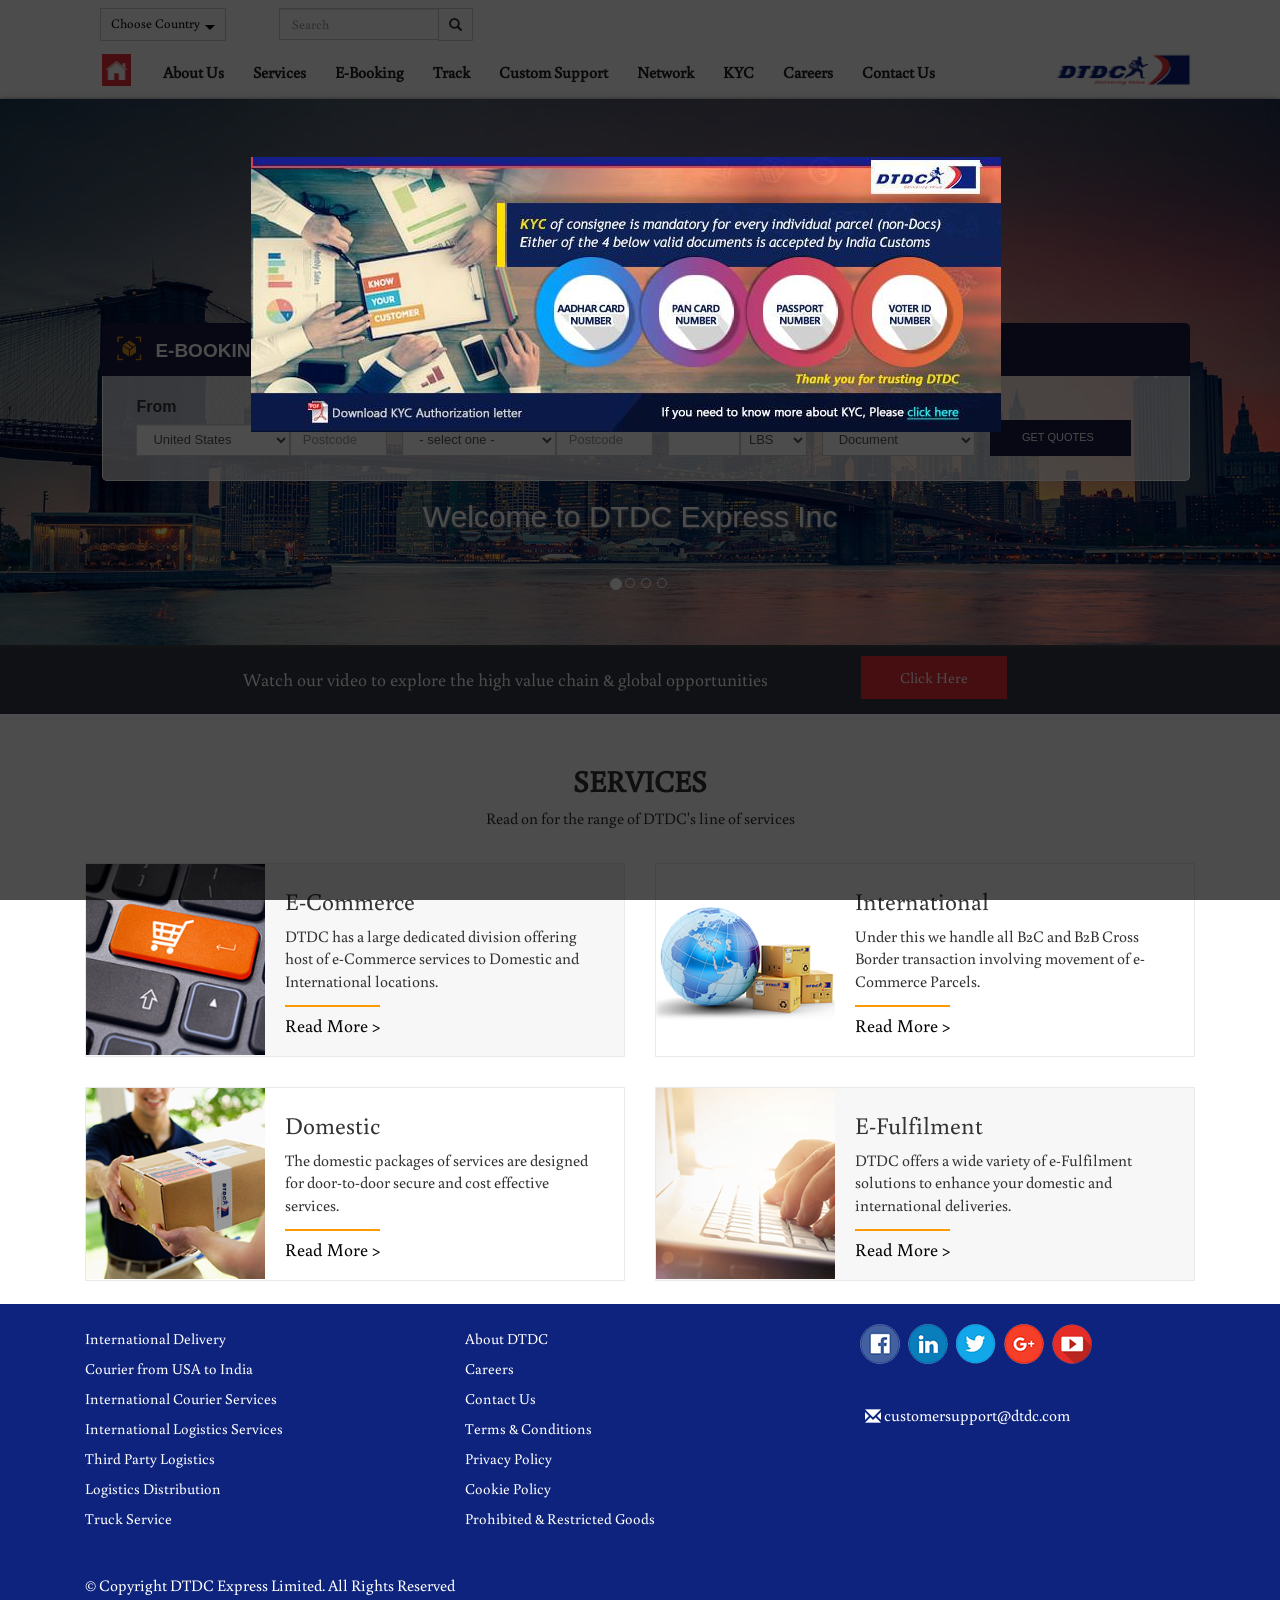
==== usa.dtdc.com/index.html @ 6eb1fd61 "New Update" ====
<!DOCTYPE html PUBLIC "-//W3C//DTD XHTML+RDFa 1.0//EN"
  "http://www.w3.org/MarkUp/DTD/xhtml-rdfa-1.dtd">
<html lang="en" dir="ltr"
  xmlns:content="http://purl.org/rss/1.0/modules/content/"
  xmlns:dc="http://purl.org/dc/terms/"
  xmlns:foaf="http://xmlns.com/foaf/0.1/"
  xmlns:og="http://ogp.me/ns#"
  xmlns:rdfs="http://www.w3.org/2000/01/rdf-schema#"
  xmlns:sioc="http://rdfs.org/sioc/ns#"
  xmlns:sioct="http://rdfs.org/sioc/types#"
  xmlns:skos="http://www.w3.org/2004/02/skos/core#"
  xmlns:xsd="http://www.w3.org/2001/XMLSchema#">

<!-- Mirrored from usa.dtdc.com/ by HTTrack Website Copier/3.x [XR&CO'2014], Fri, 05 Aug 2022 10:51:00 GMT -->
<!-- Added by HTTrack --><meta http-equiv="content-type" content="text/html;charset=utf-8" /><!-- /Added by HTTrack -->
<head profile="http://www.w3.org/1999/xhtml/vocab">
  <meta charset="utf-8">
  <meta name="viewport" content="width=device-width, initial-scale=1.0">
  <meta name="msvalidate.01" content="C4763968AB3D56D11F5A4DADD03E6157" />
  <meta http-equiv="Content-Type" content="text/html; charset=utf-8" />
<link rel="alternate" type="application/rss+xml" title="usa.dtdc.com RSS" href="rss.xml" />
<meta name="description" content="DTDC offers authentic and cost-effective international shipping &amp; courier services worldwide. Send your parcels, Courier from USA to India or any other location online." />
<meta name="keywords" content="international shipping, courier from usa to india, courier to Europe from us, Parcel to india from usa" />
<meta name="generator" content="Drupal 7 (https://www.drupal.org)" />
<link rel="canonical" href="index.html" />
<link rel="shortlink" href="index.html" />
<link rel="shortcut icon" href="sites/usa.dtdc.com/themes/usa_dtdc/favicon.ico" type="image/vnd.microsoft.icon" />
  <title>International Shipping, Delivery & Courier Services in USA - DTDC</title>
  <script id="Cookiebot" src="../consent.cookiebot.com/uc.js" data-cbid="f9e0221b-6e99-4a70-995e-6f3df2341104" type="text/javascript" data-blockingmode="auto"></script> 
  <link type="text/css" rel="stylesheet" href="sites/usa.dtdc.com/files/css/css_lQaZfjVpwP_oGNqdtWCSpJT1EMqXdMiU84ekLLxQnc4.css" media="all" />
<link type="text/css" rel="stylesheet" href="sites/usa.dtdc.com/files/css/css_vZ_wrMQ9Og-YPPxa1q4us3N7DsZMJa-14jShHgRoRNo.css" media="screen" />
<link type="text/css" rel="stylesheet" href="sites/usa.dtdc.com/files/css/css_G8-qBIcAzonkPTT9CuydwwFsZG0cvxkIyf9e8DHEpv0.css" media="all" />
<link type="text/css" rel="stylesheet" href="sites/usa.dtdc.com/files/css/css_yqC3WNzkgxRwKhbJNWxr7toQ0ozy46OkKoOjopEDlo8.css" media="all" />
<link type="text/css" rel="stylesheet" href="../netdna.bootstrapcdn.com/bootstrap/3.0.2/css/bootstrap.min.css" media="all" />
<link type="text/css" rel="stylesheet" href="sites/usa.dtdc.com/files/css/css_lCVLOsdkvt8PtsaUast0T7B0lgYk3AbgLto9nsoGg1E.css" media="all" />
  <!-- HTML5 element support for IE6-8 -->
  <!--[if lt IE 9]>
    <script src="//html5shiv.googlecode.com/svn/trunk/html5.js"></script>
  <![endif]-->
  <script>
  (function(i,s,o,g,r,a,m){i['GoogleAnalyticsObject']=r;i[r]=i[r]||function(){
	(i[r].q=i[r].q||[]).push(arguments)},i[r].l=1*new Date();a=s.createElement(o),
	m=s.getElementsByTagName(o)[0];a.async=1;a.src=g;m.parentNode.insertBefore(a,m)
	})(window,document,'script','../www.google-analytics.com/analytics.js','ga');
	ga('create', 'UA-77916991-1', 'auto');
	ga('send', 'pageview');
  </script>
  <script src="sites/usa.dtdc.com/files/js/js__RLT4dZVyHjWeb0BjcozDX9y9EHfZf6b8wS_bg87Zl8.js"></script>
<script src="sites/usa.dtdc.com/files/js/js_obFUyTbqtcoGQtszVI46l1_oD927PzlDtlr_ilpYBqE.js"></script>
<script src="../netdna.bootstrapcdn.com/bootstrap/3.0.2/js/bootstrap.min.js"></script>
<script src="sites/usa.dtdc.com/files/js/js_J_hRSUpGpeVFmgZqCHPa0g-Vkx9LGL3CkaPFIZwV_i8.js"></script>
<script src="sites/usa.dtdc.com/files/js/js_WhjT9uYzCAAGnRgJaISwsSfPsQbOFFCOx9m2fCRcUno.js"></script>
<script>jQuery.extend(Drupal.settings, {"basePath":"\/","pathPrefix":"","ajaxPageState":{"theme":"usa_dtdc","theme_token":"6puQhAoS1_hec-V_Bly9k3_M2LpfaK-4lPGLoHZm9YE","js":{"sites\/all\/themes\/bootstrap\/js\/bootstrap.js":1,"sites\/all\/modules\/contrib\/jquery_update\/replace\/jquery\/1.9\/jquery.min.js":1,"misc\/jquery-extend-3.4.0.js":1,"misc\/jquery-html-prefilter-3.5.0-backport.js":1,"misc\/jquery.once.js":1,"misc\/drupal.js":1,"sites\/all\/modules\/contrib\/views_slideshow\/js\/views_slideshow.js":1,"\/\/netdna.bootstrapcdn.com\/bootstrap\/3.0.2\/js\/bootstrap.min.js":1,"sites\/all\/libraries\/colorbox\/jquery.colorbox-min.js":1,"sites\/all\/modules\/contrib\/colorbox\/js\/colorbox.js":1,"sites\/all\/modules\/contrib\/colorbox\/styles\/stockholmsyndrome\/colorbox_style.js":1,"sites\/all\/modules\/contrib\/colorbox\/js\/colorbox_load.js":1,"sites\/all\/modules\/contrib\/devel\/devel_krumo_path.js":1,"sites\/usa.dtdc.com\/themes\/usa_dtdc\/js\/formValidation.min.js":1,"sites\/usa.dtdc.com\/themes\/usa_dtdc\/js\/bootstrapv.min.js":1,"sites\/usa.dtdc.com\/themes\/usa_dtdc\/js\/jquery.validate.js":1,"sites\/all\/modules\/contrib\/nivo_slider\/js\/nivo_slider.js":1,"sites\/all\/libraries\/nivo-slider\/jquery.nivo.slider.pack.js":1,"sites\/all\/libraries\/jquery.cycle\/jquery.cycle.all.js":1,"sites\/all\/modules\/contrib\/views_slideshow\/contrib\/views_slideshow_cycle\/js\/views_slideshow_cycle.js":1,"sites\/usa.dtdc.com\/themes\/usa_dtdc\/js\/script.js":1},"css":{"modules\/system\/system.base.css":1,"sites\/all\/modules\/contrib\/views_slideshow\/views_slideshow.css":1,"modules\/field\/theme\/field.css":1,"sites\/all\/modules\/contrib\/views\/css\/views.css":1,"sites\/all\/modules\/contrib\/ckeditor\/css\/ckeditor.css":1,"sites\/all\/modules\/contrib\/colorbox\/styles\/stockholmsyndrome\/colorbox_style.css":1,"sites\/all\/modules\/contrib\/ctools\/css\/ctools.css":1,"sites\/all\/libraries\/nivo-slider\/themes\/default\/default.css":1,"sites\/all\/libraries\/nivo-slider\/nivo-slider.css":1,"sites\/all\/modules\/contrib\/views_slideshow\/contrib\/views_slideshow_cycle\/views_slideshow_cycle.css":1,"\/\/netdna.bootstrapcdn.com\/bootstrap\/3.0.2\/css\/bootstrap.min.css":1,"sites\/all\/themes\/bootstrap\/css\/overrides.css":1,"sites\/usa.dtdc.com\/themes\/usa_dtdc\/css\/style.css":1,"sites\/usa.dtdc.com\/themes\/usa_dtdc\/css\/responsive.css":1,"sites\/usa.dtdc.com\/themes\/usa_dtdc\/css\/fonts.css":1,"sites\/usa.dtdc.com\/themes\/usa_dtdc\/css\/font-awesome.min.css":1,"sites\/usa.dtdc.com\/themes\/usa_dtdc\/css\/colorbox.css":1,"sites\/usa.dtdc.com\/themes\/usa_dtdc\/css\/ebooking.css":1}},"colorbox":{"opacity":"0.85","current":"{current} of {total}","previous":"\u00ab Prev","next":"Next \u00bb","close":"Close","maxWidth":"98%","maxHeight":"98%","fixed":true,"mobiledetect":true,"mobiledevicewidth":"480px"},"urlIsAjaxTrusted":{"\/":true,"\/product-services":true},"nivo_slider":{"effect":"fade","slices":15,"boxCols":8,"boxRows":4,"animSpeed":100,"pauseTime":5000,"startSlide":0,"directionNav":true,"controlNav":true,"controlNavThumbs":false,"pauseOnHover":true,"manualAdvance":false,"prevText":"Prev","nextText":"Next","randomStart":false},"viewsSlideshow":{"popup_slider-block":{"methods":{"goToSlide":["viewsSlideshowPager","viewsSlideshowSlideCounter","viewsSlideshowCycle"],"nextSlide":["viewsSlideshowPager","viewsSlideshowSlideCounter","viewsSlideshowCycle"],"pause":["viewsSlideshowControls","viewsSlideshowCycle"],"play":["viewsSlideshowControls","viewsSlideshowCycle"],"previousSlide":["viewsSlideshowPager","viewsSlideshowSlideCounter","viewsSlideshowCycle"],"transitionBegin":["viewsSlideshowPager","viewsSlideshowSlideCounter"],"transitionEnd":[]},"paused":0}},"viewsSlideshowCycle":{"#views_slideshow_cycle_main_popup_slider-block":{"num_divs":1,"id_prefix":"#views_slideshow_cycle_main_","div_prefix":"#views_slideshow_cycle_div_","vss_id":"popup_slider-block","effect":"fade","transition_advanced":0,"timeout":5000,"speed":700,"delay":0,"sync":1,"random":0,"pause":1,"pause_on_click":0,"action_advanced":0,"start_paused":null,"remember_slide":0,"remember_slide_days":1,"pause_in_middle":0,"pause_when_hidden":0,"pause_when_hidden_type":"full","amount_allowed_visible":"","nowrap":0,"fixed_height":1,"items_per_slide":1,"wait_for_image_load":1,"wait_for_image_load_timeout":3000,"cleartype":true,"cleartypenobg":false,"advanced_options":"{}"}},"bootstrap":{"anchorsFix":1,"anchorsSmoothScrolling":1,"popoverEnabled":1,"popoverOptions":{"animation":1,"html":0,"placement":"right","selector":"","trigger":"click","title":"","content":"","delay":0,"container":"body"},"tooltipEnabled":1,"tooltipOptions":{"animation":1,"html":0,"placement":"auto left","selector":"","trigger":"hover focus","delay":0,"container":"body"}}});</script>
   <script type="text/javascript">
  jQuery(document).ready(function() {
    jQuery('.track-event').click(function() {
      //alert('hi');
      ga('send', 'event', 'Booking', 'E-Booking');
    });
});
</script> 

<!-- Google Tag Manager -->
<script>(function(w,d,s,l,i){w[l]=w[l]||[];w[l].push({'gtm.start':
new Date().getTime(),event:'gtm.js'});var f=d.getElementsByTagName(s)[0],
j=d.createElement(s),dl=l!='dataLayer'?'&l='+l:'';j.async=true;j.src=
'../www.googletagmanager.com/gtm5445.html?id='+i+dl;f.parentNode.insertBefore(j,f);
})(window,document,'script','dataLayer','GTM-KQSDFZ');</script>
<!-- End Google Tag Manager -->
</head>
<body class="html front not-logged-in no-sidebars page-node" >
<!-- Google Tag Manager (noscript) -->
<noscript><iframesrc="https://www.googletagmanager.com/ns.html?id=GTM-KQSDFZ"
height="0" width="0" style="display:none;visibility:hidden"></iframe></noscript>
<!-- End Google Tag Manager (noscript) -->
  <div id="skip-link">
    <a href="#main-content" class="element-invisible element-focusable">Skip to main content</a>
  </div>
    <style type="text/css">
  
</style>
<!----------------------------------------Header block-------------------------------------------------------------->
<div class="dd-home">
	<header>
		<div class="container-fluid">
			<div class="row ">
	 		 <div class="container">
	 			 <div class="col-lg-12 col-md-12">
	 				 <div class="row">
						 <nav role="navigation" class="navbar navbar-default dd-nav pull-left">
			        <!-- Brand and toggle get grouped for better mobile display -->
			        <div class="navbar-header">
			            <button type="button" data-target="#navbarCollapse" data-toggle="collapse" class="navbar-toggle">
			                <span class="sr-only">Toggle navigation</span>
			                <span class="icon-bar"></span>
			                <span class="icon-bar"></span>
			                <span class="icon-bar"></span>
			            </button>
			        </div>
			        <!-- Collection of nav links, forms, and other content for toggling -->
			        <div id="navbarCollapse" class="collapse navbar-collapse">
					<div class="row top_row">
			            <div class="dropdown">
                    <button class="btn dropdown-toggle" type="button" data-toggle="dropdown"><span aria-hidden="true"></span> Choose Country <span class="caret"></span></button>
										<ul class="dropdown-menu">
						<li class="gl"><a href="http://www.dtdc.com/"><span class="glyphicon glyphicon-globe">&nbsp;</span>Global</a></li>
							<li class="in"><a href="http://dtdc.in/"><span>&nbsp;</span>India</a></li>
			                <li class="au"><a href="http://dtdcaustralia.com.au/"><span>&nbsp;</span>Australia</a></li>
			                <li class="bl"><a href="http://bangladesh.dtdc.com/"><span>&nbsp;</span>Bangladesh</a></li>
			                <li class="ca"><a href="http://canada.dtdc.com/"><span>&nbsp;</span>Canada</a></li>
			                <li class="ch"><a href="http://china.dtdc.com/"><span>&nbsp;</span>China</a></li>
<!-- <li class="de"><a href="http://de.dtdc.com/"><span>&nbsp;</span>Germany</a></li> -->
			                <li class="hk"><a href="http://hongkong.dtdc.com/"><span>&nbsp;</span>Hongkong</a></li> 
<li class="isrl"><a href="https://dtdc.co.il/"><span>&nbsp;</span>Israel</a></li>
			                <li class="kenya"><a href="http://kenya.dtdc.com/"><span>&nbsp;</span>Kenya</a></li>
                      <li class="malaysia"><a href="http://malaysia.dtdc.com/"><span>&nbsp;</span>Malaysia</a></li>
			                <li class="ne"><a href="http://nepal.dtdc.com/"><span>&nbsp;</span>Nepal</a></li>
                    <!-- <li class="oman"><a href="http://oman.dtdc.com/"><span>&nbsp;</span>Oman</a></li> -->
                      <!--  <li class="nz"><a href="http://nz.dtdc.com/"><span>&nbsp;</span>New Zealand</a></li>-->
                      <!-- <li class="pakistan"><a href="http://pakistan.dtdc.com/"><span>&nbsp;</span>Pakistan</a></li> -->
			                <li class="sg"><a href="http://singapore.dtdc.com/"><span>&nbsp;</span>Singapore</a></li>
			                <li class="sl"><a href="http://srilanka.dtdc.com/"><span>&nbsp;</span>Sri Lanka</a></li>
			                <li class="du"><a href="http://uae.dtdc.com/"><span>&nbsp;</span>United Arab Emirates</a></li>
			                <li class="uk"><a href="http://uk.dtdc.com/"><span>&nbsp;</span>United Kingdom</a></li>
			                <li class="us"><a href="index.html"><span>&nbsp;</span>United States</a></li>
			              </ul>
			            </div>
                    <form class="navbar-form navbar-left form-search content-search" action="https://usa.dtdc.com/" method="post" id="search-block-form" accept-charset="UTF-8"><div><div>
      <h2 class="element-invisible">Search form</h2>
    <div class="input-group"><input title="Enter the terms you wish to search for." placeholder="Search" class="form-control form-text" type="text" id="edit-search-block-form--2" name="search_block_form" value="" size="15" maxlength="128" /><span class="input-group-btn"><button type="submit" class="btn btn-default"><i class="icon glyphicon glyphicon-search" aria-hidden="true"></i></button></span></div><button class="element-invisible btn btn-primary form-submit" id="edit-submit" name="op" value="Search" type="submit">Search</button>
<input type="hidden" name="form_build_id" value="form-87e2VJvkR6YWo-tZdGRXzyfo-J-rQVsh_zn1jbxkxGw" />
<input type="hidden" name="form_id" value="search_block_form" />
</div>
</div></form>
			          </div>
								<!---menu block --------->

 									 										  <div class="region region-navigation">
    <section id="block-menu-block-1" class="block block-menu-block clearfix">

      
  <div class="menu-block-wrapper menu-block-1 menu-name-main-menu parent-mlid-0 menu-level-1">
  <ul class="menu nav"><li class="first leaf active menu-mlid-224 first dd-active-home active"><a href="index.html" class="active">Home</a></li>
<li class="leaf menu-mlid-377"><a href="about-us.html">About Us</a></li>
<li class="leaf menu-mlid-916"><a href="international-logistics-trucking-services.html">Services</a></li>
<li class="leaf menu-mlid-382"><a href="http://ebookingusa.dtdc.com/" class="track-event" target="_blank">E-Booking</a></li>
<li class="leaf menu-mlid-896"><a href="track.html">Track</a></li>
<li class="leaf menu-mlid-1121"><a href="custom-support-for-international-express-delivery.html">Custom Support</a></li>
<li class="leaf menu-mlid-435"><a href="business-network.html" target="_self">Network</a></li>
<li class="leaf menu-mlid-1161"><a href="http://www.dtdc.in/kyc/index.html?country=US" target="_blank">KYC</a></li>
<li class="leaf menu-mlid-891"><a href="careers.html">Careers</a></li>
<li class="last leaf menu-mlid-408"><a href="contact-us-for-international-courier-shipping-services.html">Contact Us</a></li>
</ul></div>

</section>   </div>
 									
 								 <!---menu block ---->
			        </div>
			    </nav>
					<a class="logo" href="index.html" title="Home"><img src="sites/usa.dtdc.com/themes/usa_dtdc/images/dtdc_logo.png" alt="International Shipping - DTDC"  class="img-responsive pull-right" /></a>
				</div>
			</div>
		</div>
	</div>
</div>
</header>
</div>

<!-- Header block -->
<div class="dd-home">
	<div class="container-fluid padd_zero">
		
		      <div class="region region-header">
    <section id="block-nivo-slider-nivo-slider" class="block block-nivo-slider clearfix">

      
    <div class="slider-wrapper theme-default">
    <div class="ribbon"></div>
    <div id="slider" class="nivoSlider">
      <img class="slide" id="slide-0" data-thumb="https://usa.dtdc.com/sites/usa.dtdc.com/files/styles/thumbnail/public/banner/usa.jpg?itok=1AjotQ11" data-transition="" typeof="foaf:Image" src="sites/usa.dtdc.com/files/styles/slider_/public/banner/usa6487.jpg?itok=mw09HAsl" width="1920" height="819" alt="" title="#htmlcaption-0" /><img class="slide" id="slide-1" data-thumb="https://usa.dtdc.com/sites/usa.dtdc.com/files/styles/thumbnail/public/banner/banner11.jpg?itok=_NXR4u2n" data-transition="" typeof="foaf:Image" src="sites/usa.dtdc.com/files/styles/slider_/public/banner/banner114d19.jpg?itok=UqFGL1AE" width="1920" height="819" alt="" title="#htmlcaption-1" /><img class="slide" id="slide-2" data-thumb="https://usa.dtdc.com/sites/usa.dtdc.com/files/styles/thumbnail/public/banner/banner22.jpg?itok=keDOcPHH" data-transition="" typeof="foaf:Image" src="sites/usa.dtdc.com/files/styles/slider_/public/banner/banner22790f.jpg?itok=2FbKiAgc" width="1920" height="819" alt="" title="#htmlcaption-2" /><img class="slide" id="slide-3" data-thumb="https://usa.dtdc.com/sites/usa.dtdc.com/files/styles/thumbnail/public/banner/banner33.jpg?itok=O4OIxDsf" data-transition="" typeof="foaf:Image" src="sites/usa.dtdc.com/files/styles/slider_/public/banner/banner33bd93.jpg?itok=ECZV6kye" width="1920" height="819" alt="" title="#htmlcaption-3" />    </div>
  </div>
      <div id="htmlcaption-0" class="nivo-html-caption"><div class="item active">
<div class="dt-banner">
<h3>Welcome to DTDC Express Inc</h3>
</div>
</div>
</div><div id="htmlcaption-1" class="nivo-html-caption"><div class="dt-banner2 item">
<div class="dt-banner">
<h3>Building Relations, Delivering Happiness</h3>
</div>
</div>
</div><div id="htmlcaption-2" class="nivo-html-caption"><div class="item">
<div class="dt-banner">
<h3>Technology Beyond... Boundaries</h3>
</div>
</div>
</div><div id="htmlcaption-3" class="nivo-html-caption"><div class="dt-banner4 item">
<div class="dt-banner">
<h3>Smart, Swift, Secure</h3>
</div>
</div>
</div>  
</section>   </div>
		       <div class="track1">
	      <div class="header-yellow">
	        <p>Track your shipment</p>
	      </div>
		  <form class="navbar-form navbar-left" action="https://usa.dtdc.com/" method="post" id="usa-tracking-form" accept-charset="UTF-8"><div><div class="radio"><div class="form-type-radios form-item-consigments form-item form-group">
  <div id="edit-consigments" class="form-radios"><div class="form-type-radio form-item-consigments form-item radio">
 <input type="radio" id="edit-consigments-0" name="consigments" value="0" checked="checked" class="form-radio" />  <label for="edit-consigments-0">Shipment Number </label>

</div>
<div class="form-type-radio form-item-consigments form-item radio">
 <input type="radio" id="edit-consigments-1" name="consigments" value="1" class="form-radio" />  <label for="edit-consigments-1">Reference Number </label>

</div>
</div>
</div>
</div><div class="form-group"><div class="form-type-textarea form-item-trackid form-item form-group">
  <label for="edit-trackid"> <span class="form-required" title="This field is required.">*</span></label>
 <div class="form-textarea-wrapper"><textarea placeholder="Upto 25 AWB, separated by comma" class="form-control form-textarea required" id="edit-trackid" name="trackid" cols="60" rows="5"></textarea></div>
</div>
</div><button class="btn btn-primary form-submit" id="edit-submit--2" name="op" value="Search" type="submit">Search</button>
<input type="hidden" name="form_build_id" value="form-UqU3eyArPZTwotPETLxw-KVU0J8B_W15lXTqcwMjPuY" />
<input type="hidden" name="form_id" value="usa_tracking_form" />
</div></form>      </div>
      <div class="track2">
	     <div class="header-blue"><p>E-booking</p></div>
		    <form class="navbar-form navbar-left" action="https://usa.dtdc.com/" method="post" id="zipcodeform" accept-charset="UTF-8"><div><div class="col-md-2 col-xs-8 pd-right countryselectM"><div class="form-type-select form-item-countrySelectBox form-item form-group">
  <label for="edit-countryselectbox">From </label>
 <select class="form-control form-select" id="edit-countryselectbox" name="countrySelectBox"><option value="AU">Australia</option><option value="CA">Canada</option><option value="IN">India</option><option value="SG">Singapore</option><option value="LK">Sri Lanka</option><option value="AE">United Arab Emirates</option><option value="GB">United Kingdom</option><option value="US" selected="selected">United States</option></select>
</div>
</div><div class="col-md-1 col-xs-4 pd-left postalcodem"><div class="form-type-textfield form-item-postalCode form-item form-group">
  <label for="edit-postalcode">&nbsp; </label>
 <input placeholder="Postcode" class="form-control form-text" type="text" id="edit-postalcode" name="postalCode" value="" size="60" maxlength="128" />
</div>
</div><div class="col-md-2 col-xs-8 pd-right countryselects"><div class="form-type-select form-item-countrySelectBox1 form-item form-group">
  <label for="edit-countryselectbox1">To </label>
 <select class="form-control form-select" id="edit-countryselectbox1" name="countrySelectBox1"><option value="0">- select one -</option><option value="AF">Afghanistan</option><option value="AX">Aland Islands</option><option value="AL">Albania</option><option value="DZ">Algeria</option><option value="AS">American Samoa</option><option value="AD">Andorra</option><option value="AO">Angola</option><option value="AI">Anguilla</option><option value="AQ">Antarctica</option><option value="AG">Antigua and Barbuda</option><option value="AR">Argentina</option><option value="AM">Armenia</option><option value="AW">Aruba</option><option value="AU">Australia</option><option value="AT">Austria</option><option value="AZ">Azerbaijan</option><option value="BS">Bahamas</option><option value="BH">Bahrain</option><option value="BD">Bangladesh</option><option value="BB">Barbados</option><option value="BY">Belarus</option><option value="BE">Belgium</option><option value="BZ">Belize</option><option value="BJ">Benin</option><option value="BM">Bermuda</option><option value="BT">Bhutan</option><option value="BO">Bolivia</option><option value="BA">Bosnia and Herzegovina</option><option value="BW">Botswana</option><option value="BV">Bouvet Island</option><option value="BR">Brazil</option><option value="IO">British Indian Ocean Territory</option><option value="VG">British Virgin Islands</option><option value="BN">Brunei</option><option value="BG">Bulgaria</option><option value="BF">Burkina Faso</option><option value="BI">Burundi</option><option value="KH">Cambodia</option><option value="CM">Cameroon</option><option value="CA">Canada</option><option value="CV">Cape Verde</option><option value="BQ">Caribbean Netherlands</option><option value="KY">Cayman Islands</option><option value="CF">Central African Republic</option><option value="TD">Chad</option><option value="CL">Chile</option><option value="CN">China</option><option value="CX">Christmas Island</option><option value="CC">Cocos (Keeling) Islands</option><option value="CO">Colombia</option><option value="KM">Comoros</option><option value="CG">Congo (Brazzaville)</option><option value="CD">Congo (Kinshasa)</option><option value="CK">Cook Islands</option><option value="CR">Costa Rica</option><option value="HR">Croatia</option><option value="CU">Cuba</option><option value="CW">Curaçao</option><option value="CY">Cyprus</option><option value="CZ">Czech Republic</option><option value="DK">Denmark</option><option value="DJ">Djibouti</option><option value="DM">Dominica</option><option value="DO">Dominican Republic</option><option value="EC">Ecuador</option><option value="EG">Egypt</option><option value="SV">El Salvador</option><option value="GQ">Equatorial Guinea</option><option value="ER">Eritrea</option><option value="EE">Estonia</option><option value="ET">Ethiopia</option><option value="FK">Falkland Islands</option><option value="FO">Faroe Islands</option><option value="FJ">Fiji</option><option value="FI">Finland</option><option value="FR">France</option><option value="GF">French Guiana</option><option value="PF">French Polynesia</option><option value="TF">French Southern Territories</option><option value="GA">Gabon</option><option value="GM">Gambia</option><option value="GE">Georgia</option><option value="DE">Germany</option><option value="GH">Ghana</option><option value="GI">Gibraltar</option><option value="GR">Greece</option><option value="GL">Greenland</option><option value="GD">Grenada</option><option value="GP">Guadeloupe</option><option value="GU">Guam</option><option value="GT">Guatemala</option><option value="GG">Guernsey</option><option value="GN">Guinea</option><option value="GW">Guinea-Bissau</option><option value="GY">Guyana</option><option value="HT">Haiti</option><option value="HM">Heard Island and McDonald Islands</option><option value="HN">Honduras</option><option value="HK">Hong Kong S.A.R., China</option><option value="HU">Hungary</option><option value="IS">Iceland</option><option value="IN">India</option><option value="ID">Indonesia</option><option value="IR">Iran</option><option value="IQ">Iraq</option><option value="IE">Ireland</option><option value="IM">Isle of Man</option><option value="IL">Israel</option><option value="IT">Italy</option><option value="CI">Ivory Coast</option><option value="JM">Jamaica</option><option value="JP">Japan</option><option value="JE">Jersey</option><option value="JO">Jordan</option><option value="KZ">Kazakhstan</option><option value="KE">Kenya</option><option value="KI">Kiribati</option><option value="KW">Kuwait</option><option value="KG">Kyrgyzstan</option><option value="LA">Laos</option><option value="LV">Latvia</option><option value="LB">Lebanon</option><option value="LS">Lesotho</option><option value="LR">Liberia</option><option value="LY">Libya</option><option value="LI">Liechtenstein</option><option value="LT">Lithuania</option><option value="LU">Luxembourg</option><option value="MO">Macao S.A.R., China</option><option value="MK">Macedonia</option><option value="MG">Madagascar</option><option value="MW">Malawi</option><option value="MY">Malaysia</option><option value="MV">Maldives</option><option value="ML">Mali</option><option value="MT">Malta</option><option value="MH">Marshall Islands</option><option value="MQ">Martinique</option><option value="MR">Mauritania</option><option value="MU">Mauritius</option><option value="YT">Mayotte</option><option value="MX">Mexico</option><option value="FM">Micronesia</option><option value="MD">Moldova</option><option value="MC">Monaco</option><option value="MN">Mongolia</option><option value="ME">Montenegro</option><option value="MS">Montserrat</option><option value="MA">Morocco</option><option value="MZ">Mozambique</option><option value="MM">Myanmar</option><option value="NA">Namibia</option><option value="NR">Nauru</option><option value="NP">Nepal</option><option value="NL">Netherlands</option><option value="AN">Netherlands Antilles</option><option value="NC">New Caledonia</option><option value="NZ">New Zealand</option><option value="NI">Nicaragua</option><option value="NE">Niger</option><option value="NG">Nigeria</option><option value="NU">Niue</option><option value="NF">Norfolk Island</option><option value="MP">Northern Mariana Islands</option><option value="KP">North Korea</option><option value="NO">Norway</option><option value="OM">Oman</option><option value="PK">Pakistan</option><option value="PW">Palau</option><option value="PS">Palestinian Territory</option><option value="PA">Panama</option><option value="PG">Papua New Guinea</option><option value="PY">Paraguay</option><option value="PE">Peru</option><option value="PH">Philippines</option><option value="PN">Pitcairn</option><option value="PL">Poland</option><option value="PT">Portugal</option><option value="PR">Puerto Rico</option><option value="QA">Qatar</option><option value="RE">Reunion</option><option value="RO">Romania</option><option value="RU">Russia</option><option value="RW">Rwanda</option><option value="BL">Saint Barthélemy</option><option value="SH">Saint Helena</option><option value="KN">Saint Kitts and Nevis</option><option value="LC">Saint Lucia</option><option value="MF">Saint Martin (French part)</option><option value="PM">Saint Pierre and Miquelon</option><option value="VC">Saint Vincent and the Grenadines</option><option value="WS">Samoa</option><option value="SM">San Marino</option><option value="ST">Sao Tome and Principe</option><option value="SA">Saudi Arabia</option><option value="SN">Senegal</option><option value="RS">Serbia</option><option value="SC">Seychelles</option><option value="SL">Sierra Leone</option><option value="SG">Singapore</option><option value="SX">Sint Maarten</option><option value="SK">Slovakia</option><option value="SI">Slovenia</option><option value="SB">Solomon Islands</option><option value="SO">Somalia</option><option value="ZA">South Africa</option><option value="GS">South Georgia and the South Sandwich Islands</option><option value="KR">South Korea</option><option value="SS">South Sudan</option><option value="ES">Spain</option><option value="LK">Sri Lanka</option><option value="SD">Sudan</option><option value="SR">Suriname</option><option value="SJ">Svalbard and Jan Mayen</option><option value="SZ">Swaziland</option><option value="SE">Sweden</option><option value="CH">Switzerland</option><option value="SY">Syria</option><option value="TW">Taiwan</option><option value="TJ">Tajikistan</option><option value="TZ">Tanzania</option><option value="TH">Thailand</option><option value="TL">Timor-Leste</option><option value="TG">Togo</option><option value="TK">Tokelau</option><option value="TO">Tonga</option><option value="TT">Trinidad and Tobago</option><option value="TN">Tunisia</option><option value="TR">Turkey</option><option value="TM">Turkmenistan</option><option value="TC">Turks and Caicos Islands</option><option value="TV">Tuvalu</option><option value="VI">U.S. Virgin Islands</option><option value="UG">Uganda</option><option value="UA">Ukraine</option><option value="AE">United Arab Emirates</option><option value="GB">United Kingdom</option><option value="US">United States</option><option value="UM">United States Minor Outlying Islands</option><option value="UY">Uruguay</option><option value="UZ">Uzbekistan</option><option value="VU">Vanuatu</option><option value="VA">Vatican</option><option value="VE">Venezuela</option><option value="VN">Vietnam</option><option value="WF">Wallis and Futuna</option><option value="EH">Western Sahara</option><option value="YE">Yemen</option><option value="ZM">Zambia</option><option value="ZW">Zimbabwe</option></select>
</div>
</div><div class="col-md-1 col-xs-4 pd-left postalcodes"><div class="form-type-textfield form-item-postalCode1 form-item form-group">
  <label for="edit-postalcode1">&nbsp; </label>
 <input placeholder="Postcode" class="form-control form-text" type="text" id="edit-postalcode1" name="postalCode1" value="" size="60" maxlength="128" />
</div>
</div><div class="col-md-1 col-xs-8 pd-right ebookingweight"><div class="form-type-textfield form-item-ebooking-weight form-item form-group">
  <label for="edit-ebooking-weight">Weight <span class="form-required" title="This field is required.">*</span></label>
 <input class="form-control form-text required" type="text" id="edit-ebooking-weight" name="ebooking_weight" value="" size="60" maxlength="128" />
</div>
</div><div class="col-md-1 col-xs-4 pd-left ebookingweightunit"><div class="form-type-select form-item-ebooking-weightunit form-item form-group">
  <label for="edit-ebooking-weightunit">&nbsp; </label>
 <select class="form-control form-select" id="edit-ebooking-weightunit" name="ebooking_weightunit"><option value="LBS">LBS</option></select>
</div>
</div><div class="col-md-2 col-xs-8 pd-right shiptyepcountry"><div class="form-type-select form-item-shipment-type-country form-item form-group">
  <label for="edit-shipment-type-country">Shipment Type </label>
 <select class="form-control form-select" id="edit-shipment-type-country" name="shipment_type_country"><option value="D">Document</option><option value="N">Non-document</option></select>
</div>
</div><div class="col-md-2 col-xs-12 getguotes"><button onclick="this.form.target=&quot;_blank&quot;;return true;" class="btn btn-default form-submit" id="edit-submit-button" name="op" value="GET QUOTES" type="submit">GET QUOTES</button>
</div><input type="hidden" name="form_build_id" value="form-G0ifiEyTm2p6_06s6DjhGR-1XM9WP1hu3t0VSeEa6r0" />
<input type="hidden" name="form_id" value="zipCodeForm" />
</div></form>	  </div>
    </div>

<!-- Avail offer block -->
<div class="container-fluid avail-offer clear">
<div class="row">
<div class="col-lg-8 col-md-8 col-sm-8 col-xs-12 marg_auto">
<div class="col-lg-9 col-md-9 col-sm-8 col-xs-12">
<p>Watch our video to explore the high value chain &amp; global opportunities</p>
<div class="clear"></div>
</div>
<div class="col-lg-3 col-md-3 col-sm-4 col-xs-12"><a class="avail-offer-button" href="international-logistics-trucking-services.html">Click Here</a>
<div class="clear"></div>
</div>
<div class="clear"></div>
</div>
<div class="clear"></div>
</div>
<div class="clear"></div>
</div>
<!-- Avail offer block -->
<!-- Display block of banner-->
<div class="container-fluid highlighted-fluid-div">
	<div class="row">
		 <div class="container">
	      </div>
	</div>
</div>	      
<!-- Display block of banner-->

<!-- Product services block -->
<div class="container-fluid">
	<div class="row">
		 <div class="container">
		 		<div class="view view-product-services view-id-product_services view-display-id-block_1 view-dom-id-ba61630fb4bede21ee268f362c1c9367">
            <div class="view-header">
      <div class="product-heading">
<h2><span>Services</span></h2>
<p class="tag text-center">Read on for the range of DTDC's line of services</p>
</div>
    </div>
  
  
  
      <div class="view-content">
      <div class="views-form"><form class="navbar-form navbar-left" action="https://usa.dtdc.com/product-services" method="post" id="views-form-product-services-block-1" accept-charset="UTF-8"><div><input type="hidden" name="form_build_id" value="form-k2JFrngMca0eNu1yEpkK8ohCB1GgwNG9y9Hpx9mgaiI" />
<input type="hidden" name="form_id" value="views_form_product_services_block_1" />
<div class="item-list">    <ul>          <li class="views-row-odd views-row-first">  
  <div class="views-field views-field-php">        <span class="field-content"> <div class="row">
        <div class="col-lg-12 col-md-12 col-sm-12 col-xs-12">
          <div class="gray-bg-e-commerce">
            <div class="col-lg-4 col-md-4 col-sm-4 col-xs-12"><img src=sites/usa.dtdc.com/files/ecommerce11_2.png /></div>
            <div class="col-lg-8 col-md-8 col-sm-8 col-xs-12 dd-cont">
              <h4 class="med-heading">E-Commerce</h4>
              <p class="dd-para">DTDC has a large dedicated division offering host of e-Commerce services to Domestic and International locations.</p>
              <a href="international-logistics-trucking-services.html#product_e-commerce " class="dd-read-more">Read More &gt </a> </div>
          </div>
        </div>
    </div>
 </span>  </div>  
  <div>        <span></span>  </div></li>
          <li class="views-row-even">  
  <div class="views-field views-field-php">        <span class="field-content"> <div class="row">
        <div class="col-lg-12 col-md-12 col-sm-12 col-xs-12">
          <div class="gray-bg-international">
            <div class="col-lg-4 col-md-4 col-sm-4 col-xs-12"><img src=sites/usa.dtdc.com/files/inter_national11_0.png /></div>
            <div class="col-lg-8 col-md-8 col-sm-8 col-xs-12 dd-cont">
              <h4 class="med-heading">International</h4>
              <p class="dd-para">Under this we handle all B2C and B2B Cross Border transaction involving movement of e-Commerce Parcels.</p>
              <a href="international-logistics-trucking-services.html#product_international " class="dd-read-more">Read More &gt </a> </div>
          </div>
        </div>
    </div>
 </span>  </div>  
  <div>        <span></span>  </div></li>
          <li class="views-row-odd">  
  <div class="views-field views-field-php">        <span class="field-content"> <div class="row">
        <div class="col-lg-12 col-md-12 col-sm-12 col-xs-12">
          <div class="gray-bg-domestic">
            <div class="col-lg-4 col-md-4 col-sm-4 col-xs-12"><img src=sites/usa.dtdc.com/files/ithumbnail11_0.png /></div>
            <div class="col-lg-8 col-md-8 col-sm-8 col-xs-12 dd-cont">
              <h4 class="med-heading">Domestic</h4>
              <p class="dd-para">The domestic packages of services are designed for door-to-door secure and cost effective services.</p>
              <a href="international-logistics-trucking-services.html#product_domestic " class="dd-read-more">Read More &gt </a> </div>
          </div>
        </div>
    </div>
 </span>  </div>  
  <div>        <span></span>  </div></li>
          <li class="views-row-even views-row-last">  
  <div class="views-field views-field-php">        <span class="field-content"> <div class="row">
        <div class="col-lg-12 col-md-12 col-sm-12 col-xs-12">
          <div class="gray-bg-e-fulfilment">
            <div class="col-lg-4 col-md-4 col-sm-4 col-xs-12"><img src=sites/usa.dtdc.com/files/efulfilment11_0.png /></div>
            <div class="col-lg-8 col-md-8 col-sm-8 col-xs-12 dd-cont">
              <h4 class="med-heading">E-Fulfilment</h4>
              <p class="dd-para">DTDC offers a wide variety of e-Fulfilment solutions to enhance your domestic and international deliveries.

</p>
              <a href="international-logistics-trucking-services.html#product_e-fulfilment " class="dd-read-more">Read More &gt </a> </div>
          </div>
        </div>
    </div>
 </span>  </div>  
  <div>        <span></span>  </div></li>
      </ul></div><div class="form-actions form-wrapper form-group" id="edit-actions--2"></div></div></form></div>    </div>
  
  
  
  
  
  
</div>		 	</div>
	</div>
</div>
<div class="clear"></div>
<!-- Product services block -->

<!-- Special offer block -->
<!-- -->
<!-- Special offer block -->

<!-- Delivery partner block -->
<!-- <div class="container-fluid dt-footer">
  <div class="container">
   <div class="views-row views-row-1 views-row-odd views-row-first views-row-last">
          <div class="views-field views-field-title"> <span class="field-content">
            <div class="col-lg-4 col-md-6 col-sm-6 col-xs-12">
              <h4>Delivery Partners</h4>
            </div>
            </span> </div>
          <div class="views-field views-field-field-delivery-image">
            <div class="field-content"> 
                <img typeof="foaf:Image" src="/sites/usa.dtdc.com/themes/usa_dtdc/images/fedex.png" width="110" alt="">&nbsp;&nbsp;&nbsp;
                <img typeof="foaf:Image" src="/sites/usa.dtdc.com/themes/usa_dtdc/images/logo_dhl.png" width="130" alt="">&nbsp;&nbsp;&nbsp;
                <img typeof="foaf:Image" src="/sites/usa.dtdc.com/themes/usa_dtdc/images/logo_UPS.png" height="60" alt="">&nbsp;&nbsp;&nbsp;
                <img typeof="foaf:Image" src="/sites/usa.dtdc.com/themes/usa_dtdc/images/logo_IATA.png" width="89" alt="">&nbsp;&nbsp;&nbsp;
                <img typeof="foaf:Image" src="/sites/usa.dtdc.com/themes/usa_dtdc/images/logo_deluxedeliveries.png" width="95" alt="">&nbsp;&nbsp;&nbsp;
                <img typeof="foaf:Image" src="/sites/usa.dtdc.com/themes/usa_dtdc/images/logo_YRCfreight.png" width="80" alt="">
            </div>
          </div>
        </div>
  </div>
</div>
<div class="clear"></div>
</div> -->
<!-- Delivery partner block -->

<!-- footer block -->
   <div class="region region-footer">
    <section id="block-block-21" class="block block-block clearfix">

      
  <!-- Start of LiveChat (www.livechatinc.com) code -->
<script type="text/javascript">
window.__lc = window.__lc || {};
window.__lc.license = 6927481;
(function() {
  var lc = document.createElement('script'); lc.type = 'text/javascript'; lc.async = true;
  lc.src = ('https:' == document.location.protocol ? 'https://' : 'http://') + 'cdn.livechatinc.com/tracking.js';
  var s = document.getElementsByTagName('script')[0]; s.parentNode.insertBefore(lc, s);
})();
</script>
<!-- End of LiveChat code -->
</section> <section id="block-block-2" class="block block-block clearfix">

      
  <div class="clearfix"></div>
<footer>
  <div class="container-fluid dt-footer-bottom">
    <div class="container">
      <div class="col-xs-12  footer-menu">
        <div class="col-sm-4 col-xs-12">
          <ul>
           <li><a href="custom-support-for-international-express-delivery.html">International Delivery</a></li>
            <li><a href="tracking/index.html">Courier from USA to India</a></li>
            <li><a href="custom-support-for-international-express-delivery.html">International Courier Services</a></li>
            <li><a href="international-logistics-trucking-services.html">International Logistics Services</a></li>
           <li><a href="about-us.html">Third Party Logistics</a></li>
           <li><a href="about-us.html">Logistics Distribution</a></li>
            <li><a href="about-us.html">Truck Service</a></li>
          </ul>
        </div>
        <div class="col-sm-4 col-xs-12">
        <ul class="ddt-foot-menu">
          <li><a href="about-us.html">About DTDC</a></li>
          <li><a href="careers.html">Careers</a></li>
          <li><a href="contact-us-for-international-courier-shipping-services.html">Contact Us</a></li>
          <li><a href="terms-conditions.html">Terms &amp; Conditions</a></li>
          <li><a href="privacy-policy.html">Privacy Policy</a></li>
          <li><a href="cookie-policy.html">Cookie Policy</a></li>
          <li><a href="prohibited-restricted-goods.html">Prohibited & Restricted Goods </a></li>
        </ul>
        </div>
        
        <div class="col-sm-4 col-xs-12">
            <div class="dt-foot-social col-xs-12">
                <a href="https://www.facebook.com/DTDC-Express-Inc-588919777931328/" target="_blank"><img src="sites/uae.dtdc.com/themes/uae_dtdc/images/facebook.png" alt="" title=""></a>
                <a href="https://www.linkedin.com/company/dtdc-courier-&amp;-cargo-pvt-ltd" target="_blank"><img src="sites/uae.dtdc.com/themes/uae_dtdc/images/linkedin.png" alt="" title=""> </a>
                <a href="https://twitter.com/DTDC_USA" target="_blank"><img src="sites/uae.dtdc.com/themes/uae_dtdc/images/twitter.png" alt="" title=""> </a>
                <a href="https://plus.google.com/104727912127336791002/posts" target="_blank"><img src="sites/uae.dtdc.com/themes/uae_dtdc/images/googleplus.png" alt="" title=""></a>
                <a href="https://www.youtube.com/user/dtdcindia" target="_blank"><img src="sites/uae.dtdc.com/themes/uae_dtdc/images/youtube.png" alt="" title=""></a>
            </div>
            <div class="col-xs-12"> <a class="dt-mail-foot" href="mailto:customersupport@dtdc.com"><i class="glyphicon glyphicon-envelope"></i> customersupport@dtdc.com</a> </div>
        </div>
      </div>
    </div>  
   
    <div class="container">
      <div class="col-xs-12"><p class="dt-copyright">© Copyright DTDC Express Limited. All Rights Reserved</p></div>
    </div>
    </div>
</footer>
</section>   </div>
	
<!-- footer block-->
 <script type="text/javascript">
 jQuery(document).ready(function() {
	if (jQuery('#popup-message').length > 0) {
	jQuery.colorbox({ href: '#popup-message', width:"61%", inline: true, scrolling: false, opacity:.8 });
 	}
 });
</script>
<!--- Start custom popup -->
 <div style="display: none;">
	<div id="popup-message">
    <div class="view view-popup-slider view-id-popup_slider view-display-id-block view-dom-id-1ffba4b6ef201f7657810e454883cfef">
        
  
  
      <div class="view-content">
      
  <div class="skin-default">
    
    <div id="views_slideshow_cycle_main_popup_slider-block" class="views_slideshow_cycle_main views_slideshow_main"><div id="views_slideshow_cycle_teaser_section_popup_slider-block" class="views-slideshow-cycle-main-frame views_slideshow_cycle_teaser_section">
  <div id="views_slideshow_cycle_div_popup_slider-block_0" class="views-slideshow-cycle-main-frame-row views_slideshow_cycle_slide views_slideshow_slide views-row-1 views-row-odd">
  <div class="views-slideshow-cycle-main-frame-row-item views-row views-row-0 views-row-odd views-row-first">
    
  <span class="views-field views-field-field-slider-image">        <span class="field-content"><img typeof="foaf:Image" src="sites/usa.dtdc.com/files/styles/popup_slider/public/KYC_Banner_KYC133c.jpg?itok=BKnCRs8P" width="750" height="275" alt="" /></span>  </span>  
  <div class="views-field views-field-field-ename-1">        <div class="field-content"><a href="https://ebookinguk.dtdc.com/" class="popup-slider-link" target="_blank">click here</a></div>  </div>  
  <div class="views-field views-field-field-fname-1">        <div class="field-content"><a href="themes/usa_dtdc/documents/DTDC_KYC_Authorization_Letter.html" class="bottom-left-link" target="_blank">Document Link</a></div>  </div></div>
</div>
</div>
</div>
      </div>
    </div>
  
  
  
  
  
  
</div>	</div>
</div> 

<script>
jQuery(document).ready(function($) {

 $('#zipcodeform')
        .formValidation({
            framework: 'bootstrap',
            icon: {
                valid: 'glyphicon glyphicon-ok',
                invalid: 'glyphicon glyphicon-remove',
                validating: 'glyphicon glyphicon-refresh'
            },
            fields: {
                postalCode: {
                    validators: {
                        zipCode: {
                            country: 'countrySelectBox',
                            message: 'The value is not valid %s postal code'
                        },
                        notEmpty: {
                            message: 'Origin postcode required.'
                       }
                    }
                },
                postalCode1: {
                    validators: {
                        zipCode: {
                            country: 'countrySelectBox1',
                            message: 'The value is not valid %s postal code'
                        },
                        notEmpty: {
                            message: 'Destination postcode required.'
                       }
                    }
                }
                //  ebooking_weight: {
                //     validators: {
                //         notEmpty: {
                //             message: 'Please enter the weight value'
                //        }
                //     }
                // },
                //  countrySelectBox1: {
                //     validators: {
                //         notEmpty: {
                //             message: 'Please enter the weight value'
                //        }
                //     }
                // }
            }
         
        });

        //Default condition
        $('#zipcodeform').formValidation('enableFieldValidators', 'postalCode', true);
        // Revalidate postal code when changing the country
       $('#edit-countryselectbox').on('change', function(e) {
        $('#edit-postalcode').val('');
         $('#edit-postalcode1').val('');
        $('#edit-ebooking-weight').val('');
        $('#edit-countryselectbox1').val('- select one -');
         $('#zipcodeform').formValidation('enableFieldValidators', 'postalCode', false);
        $('#zipcodeform').formValidation('enableFieldValidators', 'postalCode1', false);
        
          //$('#edit-postalcode').parent('div').find('.glyphicon-ok').hide();
        var item = jQuery('#edit-countryselectbox :selected').val();
        if(item == 'US' || item == 'CA' || item == 'AE' || item == 'GB' || item == 'SG') {
             var sentData = JSON.stringify({
                    Item : item,
                })
              $.ajax({
                type: 'POST',
                url: '/custom/ajax',
                dataType: 'json',
                data: sentData,
                success:function(response) {
                 var weight= response.weight;
                   //jQuery('#edit-ebooking-weightunit option').val(weight);
                 jQuery('#edit-ebooking-weightunit option').text(weight);
                  //jQuery('#edit-ebooking-weightunit').valu('href',response.examUrl);

                 //alert();
                  // Variable data contains the data you get from the action method
                  }
               });
        }
         $("#edit-postalcode").keydown(function (e) {
           var isEmpty= $('#edit-postalcode').val().length;

          //alert(isEmpty);
            if(isEmpty == '-1'){
              $('#zipcodeform').formValidation('enableFieldValidators', 'postalCode', false);
              //$('#edit-postalcode').parent('div').find('.glyphicon-ok').hide();
            }
            else {
              if(item == 'US' || item == 'BG' || item == 'BR' || item == 'CA' || item == 'CH' || item == 'CZ' || item == 'DE' || item == 'DK' || item == 'ES' || item == 'FR' || item =='GB' || item == 'IN' || item == 'IE' || item == 'IT' || item == 'MA' || item == 'PT' || item == 'RO' || item == 'RU' || item == 'SE' || item == 'SG' || item == 'SK' || item == 'AT' || item == 'DZ' || item == "AD" || item == 'AS' || item == 'AR' || item == 'AM' || item == "AU" || item == "AT" || item == "AZ" || item == "BH" || item == "BD" || item == "BY" || item == "BE" || item == "BA" || item == "BN" || item == "CN" || item == "CO" || item == "CU" || item == "CY" || item == "EC" || item == "EE" || item == "FO" || item == "FI" || item == "GF" || item == "GE" || item == "GR" || item == "GL" || item == "GP" || item == "GU" || item == "GG" || item == "HU" || item == "IS" || item == "ID" || item == "IR" || item == "IL" || item == "IT" || item == "JP" || item == "JE" || item == "KZ" || item == "KR" || item == "KW" || item == "KG" || item == "LV" || item == "LI" || item == "LT" || item == "LU" || item == "MK" || item == "MG" || item == "MY" || item == "MV" || item == "MT" || item == "MH" || item == "MQ" || item == "YT" || item == "MX" || item == "FM" || item == "MD" || item == "MC" || item == "MN" || item == "ME" || item == "MA" || item == "NP" || item == "NL" || item == "NC" || item == "NZ" || item == "MP" || item == "NO" || item == "PK" || item == "PW" || item == "PG" || item == "PH" || item == "PL" || item == "PT" || item == "PR" || item == "RE" || item == "SM" || item == "RS" || item == "SI" || item == "ZA" || item == "ES" || item == "SZ" || item == "TW" || item == "TJ" || item == "TH" || item == "TN" || item == "TR" || item == "UA" || item == "UZ" || item == "VG") {
              $('#zipcodeform').formValidation('enableFieldValidators', 'postalCode', true);
              $('#zipcodeform').formValidation('revalidateField', 'postalCode');
            }
              else {
                $('#zipcodeform').formValidation('enableFieldValidators', 'postalCode', false);
              }
            }
      });
 

   });


     $('#edit-countryselectbox1').on('change', function(e) {
      $('#edit-postalcode1').val('');
       var item = jQuery('#edit-countryselectbox1 :selected').val();
       $('#zipcodeform').formValidation('enableFieldValidators', 'postalCode1', false);
       $("#edit-postalcode1").keydown(function (e) {
      var isEmptys= $('#edit-postalcode1').val();
      if(isEmptys == '-1'){
     $('#zipcodeform').formValidation('enableFieldValidators', 'postalCode1', false);
      } 
      else {
         if(item == 'US' || item == 'BG' || item == 'BR' || item == 'CA' || item == 'CH' || item == 'CZ' || item == 'DE' || item == 'DK' || item == 'ES' || item == 'FR' || item =='GB' || item == 'IN' || item == 'IE' || item == 'IT' || item == 'MA' || item == 'PT' || item == 'RO' || item == 'RU' || item == 'SE' || item == 'SG' || item == 'SK' || item == 'AT' || item == 'DZ' || item == "AD" || item == 'AS' || item == 'AR' || item == 'AM' || item == "AU" || item == "AT" || item == "AZ" || item == "BH" || item == "BD" || item == "BY" || item == "BE" || item == "BA" || item == "BN" || item == "CN" || item == "CO" || item == "CU" || item == "CY" || item == "EC" || item == "EE" || item == "FO" || item == "FI" || item == "GF" || item == "GE" || item == "GR" || item == "GL" || item == "GP" || item == "GU" || item == "GG" || item == "HU" || item == "IS" || item == "ID" || item == "IR" || item == "IL" || item == "IT" || item == "JP" || item == "JE" || item == "KZ" || item == "KR" || item == "KW" || item == "KG" || item == "LV" || item == "LI" || item == "LT" || item == "LU" || item == "MK" || item == "MG" || item == "MY" || item == "MV" || item == "MT" || item == "MH" || item == "MQ" || item == "YT" || item == "MX" || item == "FM" || item == "MD" || item == "MC" || item == "MN" || item == "ME" || item == "MA" || item == "NP" || item == "NL" || item == "NC" || item == "NZ" || item == "MP" || item == "NO" || item == "PK" || item == "PW" || item == "PG" || item == "PH" || item == "PL" || item == "PT" || item == "PR" || item == "RE" || item == "SM" || item == "RS" || item == "SI" || item == "ZA" || item == "ES" || item == "SZ" || item == "TW" || item == "TJ" || item == "TH" || item == "TN" || item == "TR" || item == "UA" || item == "UZ" || item == "VG") {
        // $('#zipcodeform').formValidation('enableFieldValidators', 'postalCode', true);
        $('#zipcodeform').formValidation('enableFieldValidators', 'postalCode1', true);
        // $('#zipcodeform').formValidation('revalidateField', 'postalCode');
        $('#zipcodeform').formValidation('revalidateField', 'postalCode1');
      }else{
        // $('#zipcodeform').formValidation('enableFieldValidators', 'postalCode', false);
        $('#zipcodeform').formValidation('enableFieldValidators', 'postalCode1', false);
      }
      }

      });
    });

     $("#zipcodeform").validate({
         rules: {
              countrySelectBox1: {
                  selectcheck: true
              },
              ebooking_weight: {
                  weightcheck: true
              }
          }
      })
    jQuery.validator.addMethod('selectcheck', function (value, element) {
          return (value !== '0');
      }, " ");
    jQuery.validator.addMethod('weightcheck', function (value, element) {
          return (value !== '');
      }, " ");
  $('#edit-submit-button').on('click', function(e) {
     //alert('hiiii');
       var item = jQuery('#edit-countryselectbox :selected').val();
        if(item == 'US' || item == 'BG' || item == 'BR' || item == 'CA' || item == 'CH' || item == 'CZ' || item == 'DE' || item == 'DK' || item == 'ES' || item == 'FR' || item =='GB' || item == 'IN' || item == 'IE' || item == 'IT' || item == 'MA' || item == 'PT' || item == 'RO' || item == 'RU' || item == 'SE' || item == 'SG' || item == 'SK' || item == 'AT' || item == 'DZ' || item == "AD" || item == 'AS' || item == 'AR' || item == 'AM' || item == "AU" || item == "AT" || item == "AZ" || item == "BH" || item == "BD" || item == "BY" || item == "BE" || item == "BA" || item == "BN" || item == "CN" || item == "CO" || item == "CU" || item == "CY" || item == "EC" || item == "EE" || item == "FO" || item == "FI" || item == "GF" || item == "GE" || item == "GR" || item == "GL" || item == "GP" || item == "GU" || item == "GG" || item == "HU" || item == "IS" || item == "ID" || item == "IR" || item == "IL" || item == "IT" || item == "JP" || item == "JE" || item == "KZ" || item == "KR" || item == "KW" || item == "KG" || item == "LV" || item == "LI" || item == "LT" || item == "LU" || item == "MK" || item == "MG" || item == "MY" || item == "MV" || item == "MT" || item == "MH" || item == "MQ" || item == "YT" || item == "MX" || item == "FM" || item == "MD" || item == "MC" || item == "MN" || item == "ME" || item == "MA" || item == "NP" || item == "NL" || item == "NC" || item == "NZ" || item == "MP" || item == "NO" || item == "PK" || item == "PW" || item == "PG" || item == "PH" || item == "PL" || item == "PT" || item == "PR" || item == "RE" || item == "SM" || item == "RS" || item == "SI" || item == "ZA" || item == "ES" || item == "SZ" || item == "TW" || item == "TJ" || item == "TH" || item == "TN" || item == "TR" || item == "UA" || item == "UZ" || item == "VG") {
            $('#zipcodeform').formValidation('enableFieldValidators', 'postalCode', true);
            $('#zipcodeform').formValidation('revalidateField', 'postalCode');
        }
        else {
          $('#zipcodeform').formValidation('enableFieldValidators', 'postalCode', false);
        }
    
        var itemse = jQuery('#edit-countryselectbox1 :selected').val();
        if(itemse == '0'){
         // alert('joo');
         $("#zipcodeform").valid();
        } else {
           //alert('joo12');
           if(itemse == 'US' || itemse == 'BG' || itemse == 'BR' || itemse == 'CA' || itemse == 'CH' || itemse == 'CZ' || itemse == 'DE' || itemse == 'DK' || itemse == 'ES' || itemse == 'FR' || itemse =='GB' || itemse == 'IN' || itemse == 'IE' || itemse == 'IT' || itemse == 'MA' || itemse == 'PT' || itemse == 'RO' || itemse == 'RU' || itemse == 'SE' || itemse == 'SG' || itemse == 'SK' || itemse == 'AT' || itemse == 'DZ' || itemse == 'AD' || itemse == "AS" || itemse == 'AR' || itemse == "AM" || itemse == "AU" || itemse == "AT" || itemse == "AZ" || itemse == 'BH' || itemse == "BD" || itemse == "BY" || itemse == "BE" || itemse == "BA" || itemse == "BN" || itemse == "CN" || itemse == "CO" || itemse == "CU" || itemse == "CY" || itemse == "EC" || itemse == "EE" || itemse == "FO" || itemse == "FI" || itemse == "GF" || itemse == "GE" || itemse == "GR" || itemse == "GL" || itemse == "GP" || itemse == "GU" || itemse == "GG" || itemse == "HU" || itemse == "IS" || itemse == "ID" || itemse == "IR" || itemse == "IL" || itemse == "IT" || itemse == "JP" || itemse == "JE" || itemse == "KZ" || itemse == "KR" || itemse == "KW" || itemse == "KG" || itemse == "LV" || itemse == "LI" || itemse == "LT" || itemse == "LU" || itemse == "MK" || itemse == "MG" || itemse == "MY" || itemse == "MV" || itemse == "MT" || itemse == "MH" || itemse == "MQ" || itemse == "YT" || itemse == "MX" || itemse == "FM" || itemse == "MD" || itemse == "MC" || itemse == "MN" || itemse == "ME" || itemse == "MA" || itemse == "NP" || itemse == "NL" || itemse == "NC" || itemse == "NZ" || itemse == "MP" || itemse == "NO" || itemse == "PK" || itemse == "PW" || itemse == "PG" || itemse == "PH" || itemse == "PL" || itemse == "RU" || itemse == "PR" || itemse == "RE" || itemse == "SM" || itemse == "RS" || itemse == "SI" || itemse == "ZA" || itemse == "ES" || itemse == "SZ" || itemse == "TW" || itemse == "TJ" || itemse == "TH" || itemse == "TN" || itemse == "TR" || itemse == "UA" || itemse == "UZ" || itemse == "VG") {
              $('#zipcodeform').formValidation('enableFieldValidators', 'postalCode1', true);
              $('#zipcodeform').formValidation('revalidateField', 'postalCode1');
           }  
           else{
              $('#zipcodeform').formValidation('enableFieldValidators', 'postalCode1', false);
           }
        }
        var itemweight = jQuery('#edit-ebooking-weight').val();
        if(itemweight == '') {
           $("#zipcodeform").valid();
        } 
      // $('#zipcodeform').formValidation('revalidateField', 'ebooking_weight');
       $('#zipcodeform').formValidation('revalidateField', 'postalCode1');   
         setTimeout(function() {
    //alert("HI");
  $('#edit-submit-button').removeAttr("disabled"); 
  $(".getguotes #edit-submit-button").removeClass("disabled");
}, 1000);

   });
    $("#edit-ebooking-weight").keydown(function (e) {
        // Allow: backspace, delete, tab, escape, enter and .
        if ($.inArray(e.keyCode, [46, 8, 9, 27, 13, 110, 190]) !== -1 ||
             // Allow: Ctrl+A, Command+A
            (e.keyCode === 65 && (e.ctrlKey === true || e.metaKey === true)) || 
             // Allow: home, end, left, right, down, up
            (e.keyCode >= 35 && e.keyCode <= 40)) {
                 // let it happen, don't do anything
                 return;
        }
        // Ensure that it is a number and stop the keypress
        if ((e.shiftKey || (e.keyCode < 48 || e.keyCode > 57)) && (e.keyCode < 96 || e.keyCode > 105)) {
            e.preventDefault();
        }
});

 });
</script>
<style type="text/css">
	     #zipcodeform .error{
            border-color: red !important;
        }
</style>  <script src="sites/usa.dtdc.com/files/js/js_B2uv6dkjoYobfQVyuXdchgrpnnx4oM0TkP_bDVf8Qrg.js"></script>
</body>

<!-- Mirrored from usa.dtdc.com/ by HTTrack Website Copier/3.x [XR&CO'2014], Fri, 05 Aug 2022 10:51:29 GMT -->
</html>
---- usa.dtdc.com/sites/usa.dtdc.com/files/css/css_lQaZfjVpwP_oGNqdtWCSpJT1EMqXdMiU84ekLLxQnc4.css ----
#autocomplete{border:1px solid;overflow:hidden;position:absolute;z-index:100;}#autocomplete ul{list-style:none;list-style-image:none;margin:0;padding:0;}#autocomplete li{background:#fff;color:#000;cursor:default;white-space:pre;zoom:1;}html.js input.form-autocomplete{background-image:url(../../../../misc/throbber-inactive.png);background-position:100% center;background-repeat:no-repeat;}html.js input.throbbing{background-image:url(../../../../misc/throbber-active.gif);background-position:100% center;}html.js fieldset.collapsed{border-bottom-width:0;border-left-width:0;border-right-width:0;height:1em;}html.js fieldset.collapsed .fieldset-wrapper{display:none;}fieldset.collapsible{position:relative;}fieldset.collapsible .fieldset-legend{display:block;}.form-textarea-wrapper textarea{display:block;margin:0;width:100%;-moz-box-sizing:border-box;-webkit-box-sizing:border-box;box-sizing:border-box;}.resizable-textarea .grippie{background:#eee url(../../../../misc/grippie.png) no-repeat center 2px;border:1px solid #ddd;border-top-width:0;cursor:s-resize;height:9px;overflow:hidden;}body.drag{cursor:move;}.draggable a.tabledrag-handle{cursor:move;float:left;height:1.7em;margin-left:-1em;overflow:hidden;text-decoration:none;}a.tabledrag-handle:hover{text-decoration:none;}a.tabledrag-handle .handle{background:url(../../../../misc/draggable.png) no-repeat 6px 9px;height:13px;margin:-0.4em 0.5em;padding:0.42em 0.5em;width:13px;}a.tabledrag-handle-hover .handle{background-position:6px -11px;}div.indentation{float:left;height:1.7em;margin:-0.4em 0.2em -0.4em -0.4em;padding:0.42em 0 0.42em 0.6em;width:20px;}div.tree-child{background:url(../../../../misc/tree.png) no-repeat 11px center;}div.tree-child-last{background:url(../../../../misc/tree-bottom.png) no-repeat 11px center;}div.tree-child-horizontal{background:url(../../../../misc/tree.png) no-repeat -11px center;}.tabledrag-toggle-weight-wrapper{text-align:right;}table.sticky-header{background-color:#fff;margin-top:0;}.progress .bar{background-color:#fff;border:1px solid;}.progress .filled{background-color:#000;height:1.5em;width:5px;}.progress .percentage{float:right;}.ajax-progress{display:inline-block;}.ajax-progress .throbber{background:transparent url(../../../../misc/throbber-active.gif) no-repeat 0px center;float:left;height:15px;margin:2px;width:15px;}.ajax-progress .message{padding-left:20px;}tr .ajax-progress .throbber{margin:0 2px;}.ajax-progress-bar{width:16em;}.container-inline div,.container-inline label{display:inline;}.container-inline .fieldset-wrapper{display:block;}.nowrap{white-space:nowrap;}html.js .js-hide{display:none;}.element-hidden{display:none;}.element-invisible{position:absolute !important;clip:rect(1px 1px 1px 1px);clip:rect(1px,1px,1px,1px);overflow:hidden;height:1px;}.element-invisible.element-focusable:active,.element-invisible.element-focusable:focus{position:static !important;clip:auto;overflow:visible;height:auto;}.clearfix:after{content:".";display:block;height:0;clear:both;visibility:hidden;}* html .clearfix{height:1%;}*:first-child + html .clearfix{min-height:1%;}
---- usa.dtdc.com/sites/usa.dtdc.com/files/css/css_vZ_wrMQ9Og-YPPxa1q4us3N7DsZMJa-14jShHgRoRNo.css ----
#views-slideshow-form-wrapper .form-item.dependent-options{padding-left:5px;}#views-slideshow-form-wrapper .vs-dependent{padding-left:30px;}
---- usa.dtdc.com/sites/usa.dtdc.com/files/css/css_G8-qBIcAzonkPTT9CuydwwFsZG0cvxkIyf9e8DHEpv0.css ----
.field .field-label{font-weight:bold;}.field-label-inline .field-label,.field-label-inline .field-items{float:left;}form .field-multiple-table{margin:0;}form .field-multiple-table th.field-label{padding-left:0;}form .field-multiple-table td.field-multiple-drag{width:30px;padding-right:0;}form .field-multiple-table td.field-multiple-drag a.tabledrag-handle{padding-right:.5em;}form .field-add-more-submit{margin:.5em 0 0;}
.views-exposed-form .views-exposed-widget{float:left;padding:.5em 1em 0 0;}.views-exposed-form .views-exposed-widget .form-submit{margin-top:1.6em;}.views-exposed-form .form-item,.views-exposed-form .form-submit{margin-top:0;margin-bottom:0;}.views-exposed-form label{font-weight:bold;}.views-exposed-widgets{margin-bottom:.5em;}.views-align-left{text-align:left;}.views-align-right{text-align:right;}.views-align-center{text-align:center;}.views-view-grid tbody{border-top:none;}.view .progress-disabled{float:none;}
.rteindent1{margin-left:40px;}.rteindent2{margin-left:80px;}.rteindent3{margin-left:120px;}.rteindent4{margin-left:160px;}.rteleft{text-align:left;}.rteright{text-align:right;}.rtecenter{text-align:center;}.rtejustify{text-align:justify;}.ibimage_left{float:left;}.ibimage_right{float:right;}
---- usa.dtdc.com/sites/usa.dtdc.com/files/css/css_yqC3WNzkgxRwKhbJNWxr7toQ0ozy46OkKoOjopEDlo8.css ----
#colorbox,#cboxOverlay,#cboxWrapper{position:absolute;top:0;left:0;z-index:9999;overflow:hidden;}#cboxOverlay{position:fixed;width:100%;height:100%;}#cboxMiddleLeft,#cboxBottomLeft{clear:left;}#cboxContent{position:relative;}#cboxLoadedContent{overflow:auto;-webkit-overflow-scrolling:touch;}#cboxTitle{margin:0;}#cboxLoadingOverlay,#cboxLoadingGraphic{position:absolute;top:0;left:0;width:100%;height:100%;}#cboxPrevious,#cboxNext,#cboxClose,#cboxSlideshow{border:0;padding:0;margin:0;overflow:visible;width:auto;background:none;cursor:pointer;}#cboxPrevious:active,#cboxNext:active,#cboxClose:active,#cboxSlideshow:active{outline:0;}.cboxPhoto{float:left;margin:auto;border:0;display:block;max-width:none;}.cboxIframe{width:100%;height:100%;display:block;border:0;}#colorbox,#cboxContent,#cboxLoadedContent{-moz-box-sizing:content-box;-webkit-box-sizing:content-box;box-sizing:content-box;}#cboxOverlay{background:#000;}#colorbox{-moz-border-radius-bottomleft:9px;-moz-border-radius-bottomright:9px;-webkit-border-bottom-left-radius:9px;-webkit-border-bottom-right-radius:9px;border-bottom-left-radius:9px;border-bottom-right-radius:9px;outline:0;}#colorbox,#colorbox div{overflow:visible;}#cboxWrapper{-moz-border-radius-bottomleft:9px;-moz-border-radius-bottomright:9px;-webkit-border-bottom-left-radius:9px;-webkit-border-bottom-right-radius:9px;border-bottom-left-radius:9px;border-bottom-right-radius:9px;}#cboxTopLeft{width:0;height:0;}#cboxTopCenter{height:0;}#cboxTopRight{width:0;height:0;}#cboxBottomLeft{width:15px;height:10px;}#cboxBottomCenter{height:10px;}#cboxBottomRight{width:15px;height:10px;}#cboxMiddleLeft{width:0;}#cboxMiddleRight{width:0;}#cboxContent{background:#fff;overflow:hidden;margin-bottom:28px;}#cboxError{padding:50px;border:1px solid #ccc;}#cboxLoadedContent{}#cboxTitle{left:0;height:38px;color:#313131;padding:0 140px 0 15px;display:table-cell !important;vertical-align:middle;float:none !important;}#cboxCurrent{position:absolute;bottom:-26px;right:80px;color:#313131;border-left:1px solid #313131;padding:0 0 0 15px;}.cboxSlideshow_on #cboxSlideshow{display:none;}.cboxSlideshow_on #cboxSlideshow:hover{}.cboxSlideshow_off #cboxSlideshow{display:none;}.cboxSlideshow_off #cboxSlideshow:hover{}#cboxPrevious{position:absolute;bottom:-26px;right:45px;background:url(../../../all/modules/contrib/colorbox/styles/stockholmsyndrome/images/controls.png) no-repeat 0 -48px;width:21px;height:15px;text-indent:-9999px;}#cboxPrevious:hover{background-position:0 -111px;}#cboxNext{position:absolute;bottom:-26px;right:15px;background:url(../../../all/modules/contrib/colorbox/styles/stockholmsyndrome/images/controls.png) no-repeat 0 -29px;width:21px;height:15px;text-indent:-9999px;}#cboxNext:hover{background-position:0 -92px;}#cboxLoadingOverlay{background:#e6e6e6;}#cboxLoadingGraphic{background:url(../../../all/modules/contrib/colorbox/styles/stockholmsyndrome/images/loading_animation.gif) no-repeat center center;}#cboxClose{position:absolute;top:-10px;right:-10px;background:url(../../../all/modules/contrib/colorbox/styles/stockholmsyndrome/images/controls.png) no-repeat 0px 0px;width:25px;height:25px;text-indent:-9999px;opacity:0;}#cboxClose:hover{background-position:0 -63px;}
.ctools-locked{color:red;border:1px solid red;padding:1em;}.ctools-owns-lock{background:#ffffdd none repeat scroll 0 0;border:1px solid #f0c020;padding:1em;}a.ctools-ajaxing,input.ctools-ajaxing,button.ctools-ajaxing,select.ctools-ajaxing{padding-right:18px !important;background:url(../../../all/modules/contrib/ctools/images/status-active.gif) right center no-repeat;}div.ctools-ajaxing{float:left;width:18px;background:url(../../../all/modules/contrib/ctools/images/status-active.gif) center center no-repeat;}
.theme-default .nivoSlider{position:relative;background:#fff url(../../../all/libraries/nivo-slider/themes/default/loading.gif) no-repeat 50% 50%;margin-bottom:10px;-webkit-box-shadow:0px 1px 5px 0px #4a4a4a;-moz-box-shadow:0px 1px 5px 0px #4a4a4a;box-shadow:0px 1px 5px 0px #4a4a4a;}.theme-default .nivoSlider img{position:absolute;top:0px;left:0px;display:none;}.theme-default .nivoSlider a{border:0;display:block;}.theme-default .nivo-controlNav{text-align:center;padding:20px 0;}.theme-default .nivo-controlNav a{display:inline-block;width:22px;height:22px;background:url(../../../all/libraries/nivo-slider/themes/default/bullets.png) no-repeat;text-indent:-9999px;border:0;margin:0 2px;}.theme-default .nivo-controlNav a.active{background-position:0 -22px;}.theme-default .nivo-directionNav a{display:block;width:30px;height:30px;background:url(../../../all/libraries/nivo-slider/themes/default/arrows.png) no-repeat;text-indent:-9999px;border:0;opacity:0;-webkit-transition:all 200ms ease-in-out;-moz-transition:all 200ms ease-in-out;-o-transition:all 200ms ease-in-out;transition:all 200ms ease-in-out;}.theme-default:hover .nivo-directionNav a{opacity:1;}.theme-default a.nivo-nextNav{background-position:-30px 0;right:15px;}.theme-default a.nivo-prevNav{left:15px;}.theme-default .nivo-caption{font-family:Helvetica,Arial,sans-serif;}.theme-default .nivo-caption a{color:#fff;border-bottom:1px dotted #fff;}.theme-default .nivo-caption a:hover{color:#fff;}.theme-default .nivo-controlNav.nivo-thumbs-enabled{width:100%;}.theme-default .nivo-controlNav.nivo-thumbs-enabled a{width:auto;height:auto;background:none;margin-bottom:5px;}.theme-default .nivo-controlNav.nivo-thumbs-enabled img{display:block;width:120px;height:auto;}
.nivoSlider{position:relative;width:100%;height:auto;overflow:hidden;}.nivoSlider img{position:absolute;top:0px;left:0px;max-width:none;}.nivo-main-image{display:block !important;position:relative !important;width:100% !important;}.nivoSlider a.nivo-imageLink{position:absolute;top:0px;left:0px;width:100%;height:100%;border:0;padding:0;margin:0;z-index:6;display:none;background:white;filter:alpha(opacity=0);opacity:0;}.nivo-slice{display:block;position:absolute;z-index:5;height:100%;top:0;}.nivo-box{display:block;position:absolute;z-index:5;overflow:hidden;}.nivo-box img{display:block;}.nivo-caption{position:absolute;left:0px;bottom:0px;background:#000;color:#fff;width:100%;z-index:8;padding:5px 10px;overflow:hidden;display:none;-webkit-box-sizing:border-box;-moz-box-sizing:border-box;box-sizing:border-box;}.nivo-caption p{padding:5px;margin:0;}.nivo-caption a{display:inline !important;}.nivo-html-caption{display:none;}.nivo-directionNav a{position:absolute;top:45%;z-index:9;cursor:pointer;}.nivo-prevNav{left:0px;}.nivo-nextNav{right:0px;}.nivo-controlNav{text-align:center;padding:15px 0;}.nivo-controlNav a{cursor:pointer;}.nivo-controlNav a.active{font-weight:bold;}
.views_slideshow_cycle_no_display,.views_slideshow_cycle_hidden,.views_slideshow_cycle_controls,.views_slideshow_cycle_image_count{display:none;}.views_slideshow_cycle_pager div a img{width:75px;height:75px;}.views_slideshow_pager_numbered div,.views_slideshow_pager_thumbnails div{display:inline;padding-left:10px;}.views_slideshow_cycle_pager.thumbnails a.activeSlide img{border:3px solid #000;}.views_slideshow_cycle_pager.numbered a.activeSlide{text-decoration:underline;}
---- usa.dtdc.com/sites/usa.dtdc.com/files/css/css_lCVLOsdkvt8PtsaUast0T7B0lgYk3AbgLto9nsoGg1E.css ----
@import url('https://fonts.googleapis.com/css?family=Montserrat:400,600,700');@import url('https://fonts.googleapis.com/css?family=Catamaran:400,800');html.overlay-open .navbar-fixed-top{z-index:400}html.js fieldset.collapsed{height:auto}html.js input.form-autocomplete{background-image:none}body{position:relative}body.admin-expanded.admin-vertical.admin-nw .navbar,body.admin-expanded.admin-vertical.admin-sw .navbar{margin-left:260px}body.navbar-is-fixed-top{padding-top:64px!important}body.navbar-is-fixed-bottom{padding-bottom:64px!important}body.toolbar{padding-top:30px!important}body.toolbar .navbar-fixed-top{top:30px}body.toolbar.navbar-is-fixed-top{padding-top:94px!important}body.toolbar-drawer{padding-top:64px!important}body.toolbar-drawer .navbar-fixed-top{top:64px}body.toolbar-drawer.navbar-is-fixed-top{padding-top:128px!important}body.admin-menu .navbar-fixed-top{top:29px}body.admin-menu.navbar-is-fixed-top{padding-top:93px!important}body div#admin-toolbar{z-index:1600}body #toolbar,body #admin-menu,body #admin-toolbar{-webkit-box-shadow:none;-moz-box-shadow:none;box-shadow:none}body #admin-menu{margin:0;padding:0;position:fixed;z-index:1600}body #admin-menu .dropdown li{line-height:normal}.navbar.container{margin-top:20px}@media screen and (min-width:768px){.navbar.container{max-width:720px}}@media screen and (min-width:992px){.navbar.container{max-width:940px}}@media screen and (min-width:1200px){.navbar.container{max-width:1140px}}.navbar.container>.container{margin:0;padding:0;width:auto}#overlay-container,.overlay-modal-background,.overlay-element{z-index:1500}#toolbar{z-index:1600}.modal{z-index:1620}.modal-dialog{z-index:1630}.modal-backdrop{z-index:1610}.footer{margin-top:45px;padding-top:35px;padding-bottom:36px;border-top:1px solid #E5E5E5}.element-invisible{margin:0;padding:0;width:1px}.navbar .logo{margin-right:-15px;padding-left:15px;padding-right:15px}@media screen and (min-width:768px){.navbar .logo{margin-right:0;padding-left:0}}ul.secondary{float:left}@media screen and (min-width:768px){ul.secondary{float:right}}.page-header{margin-top:0}.block:first-child h2.block-title{margin-top:0}p:last-child{margin-bottom:0}.region-help>.glyphicon{font-size:18px;float:left;margin:-.05em .5em 0 0}.region-help .block{overflow:hidden}form#search-block-form{margin:0}.navbar #block-search-form{float:none;margin:5px 0 5px 5px}@media screen and (min-width:992px){.navbar #block-search-form{float:right}}.navbar-search .control-group{margin-bottom:0}ul.action-links{margin:12px 0;padding:0}ul.action-links li{display:inline;margin:0;padding:0 6px 0 0}ul.action-links .glyphicon{padding-right:.5em}input,textarea,select,.uneditable-input{max-width:100%;width:auto}input.error{color:#b94a48;border-color:#ebccd1}fieldset legend.panel-heading{float:left;line-height:1em;margin:0}fieldset .panel-body{clear:both}fieldset .panel-heading a.panel-title{color:inherit;display:block;margin:-10px -15px;padding:10px 15px}fieldset .panel-heading a.panel-title:hover{text-decoration:none}.form-actions{clear:both}.resizable-textarea textarea{border-radius:4px 4px 0 0}.radio:first-child,.checkbox:first-child{margin-top:0}.radio:last-child,.checkbox:last-child{margin-bottom:0}.help-block,.control-group .help-inline{color:#999;font-size:12px;margin:5px 0 10px;padding:0}.panel-heading{display:block}a.tabledrag-handle .handle{height:auto;width:auto}.error{color:#b94a48}div.error,table tr.error{background-color:#f2dede;color:#b94a48}.control-group.error{background:0}.control-group.error label,.control-group.error .control-label{color:#b94a48;font-weight:600}.control-group.error input,.control-group.error textarea,.control-group.error select,.control-group.error .uneditable-input{color:#555;border:1px solid #ccc}.control-group.error .help-block,.control-group.error .help-inline{color:#333}.list-inline>li.first{padding-left:0}.nav-tabs{margin-bottom:10px}ul li.collapsed,ul li.expanded,ul li.leaf{list-style:none;list-style-image:none}.tabs--secondary{margin:0 0 10px}.submitted{margin-bottom:1em;font-style:italic;font-weight:400;color:#777}.password-strength{width:17em;float:right;margin-top:1.4em}.password-strength-title{display:inline}.password-strength-text{float:right;font-weight:700}.password-indicator{background-color:#949494;height:.3em;width:100%}.password-indicator div{height:100%;width:0;background-color:#999}input.password-confirm,input.password-field{width:16em;margin-bottom:.4em}div.password-confirm{float:right;margin-top:1.5em;visibility:hidden;width:17em}div.form-item div.password-suggestions{padding:.2em .5em;margin:.7em 0;width:38.5em;border:1px solid #B4B4B4}div.password-suggestions ul{margin-bottom:0}.confirm-parent,.password-parent{clear:left;margin:0;width:36.3em}.progress-wrapper .progress{margin-bottom:10px}.pagination ul>li>a.progress-disabled{float:left}.form-autocomplete .glyphicon{color:#999;font-size:120%}.form-autocomplete .glyphicon.glyphicon-spin{color:#428bca}.form-autocomplete .input-group-addon{background-color:#fff}.ajax-progress .glyphicon{font-size:90%;margin:0 -.25em 0 .5em}.glyphicon-spin{display:inline-block;-moz-animation:spin 1s infinite linear;-o-animation:spin 1s infinite linear;-webkit-animation:spin 1s infinite linear;animation:spin 1s infinite linear}a .glyphicon-spin{display:inline-block;text-decoration:none}@-moz-keyframes spin{0%{-moz-transform:rotate(0deg)}100%{-moz-transform:rotate(359deg)}}@-webkit-keyframes spin{0%{-webkit-transform:rotate(0deg)}100%{-webkit-transform:rotate(359deg)}}@-o-keyframes spin{0%{-o-transform:rotate(0deg)}100%{-o-transform:rotate(359deg)}}@-ms-keyframes spin{0%{-ms-transform:rotate(0deg)}100%{-ms-transform:rotate(359deg)}}@keyframes spin{0%{transform:rotate(0deg)}100%{transform:rotate(359deg)}}.glyphicon-refresh{-webkit-transform-origin:50% 45%;-moz-transform-origin:50% 45%;-ms-transform-origin:50% 45%;-o-transform-origin:50% 45%;transform-origin:50% 45%}.tabbable{margin-bottom:20px}.tabs-below>.nav-tabs,.tabs-left>.nav-tabs,.tabs-right>.nav-tabs{border-bottom:0}.tabs-below>.nav-tabs .summary,.tabs-left>.nav-tabs .summary,.tabs-right>.nav-tabs .summary{color:#999;font-size:12px}.tab-pane>.panel-heading{display:none}.tab-content>.active{display:block}.tabs-below>.nav-tabs{border-top:1px solid #ddd}.tabs-below>.nav-tabs>li{margin-top:-1px;margin-bottom:0}.tabs-below>.nav-tabs>li>a{border-radius:0 0 4px 4px}.tabs-below>.nav-tabs>li>a:hover,.tabs-below>.nav-tabs>li>a:focus{border-top-color:#ddd;border-bottom-color:transparent}.tabs-below>.nav-tabs>.active>a,.tabs-below>.nav-tabs>.active>a:hover,.tabs-below>.nav-tabs>.active>a:focus{border-color:transparent #ddd #ddd}.tabs-left>.nav-tabs,.tabs-right>.nav-tabs{padding-bottom:20px;width:220px}.tabs-left>.nav-tabs>li,.tabs-right>.nav-tabs>li{float:none}.tabs-left>.nav-tabs>li:focus,.tabs-right>.nav-tabs>li:focus{outline:0}.tabs-left>.nav-tabs>li>a,.tabs-right>.nav-tabs>li>a{margin-right:0;margin-bottom:3px}.tabs-left>.nav-tabs>li>a:focus,.tabs-right>.nav-tabs>li>a:focus{outline:0}.tabs-left>.tab-content,.tabs-right>.tab-content{border-radius:0 4px 4px;-webkit-box-shadow:0 1px 1px rgba(0,0,0,.05);-moz-box-shadow:0 1px 1px rgba(0,0,0,.05);box-shadow:0 1px 1px rgba(0,0,0,.05);border:1px solid #ddd;overflow:hidden;padding:10px 15px}.tabs-left>.nav-tabs{float:left;margin-right:-1px}.tabs-left>.nav-tabs>li>a{border-radius:4px 0 0 4px}.tabs-left>.nav-tabs>li>a:hover,.tabs-left>.nav-tabs>li>a:focus{border-color:#eee #ddd #eee #eee}.tabs-left>.nav-tabs>.active>a,.tabs-left>.nav-tabs>.active>a:hover,.tabs-left>.nav-tabs>.active>a:focus{border-color:#ddd transparent #ddd #ddd;-webkit-box-shadow:-1px 1px 1px rgba(0,0,0,.05);-moz-box-shadow:-1px 1px 1px rgba(0,0,0,.05);box-shadow:-1px 1px 1px rgba(0,0,0,.05)}.tabs-right>.nav-tabs{float:right;margin-left:-1px}.tabs-right>.nav-tabs>li>a{border-radius:0 4px 4px 0}.tabs-right>.nav-tabs>li>a:hover,.tabs-right>.nav-tabs>li>a:focus{border-color:#eee #eee #eee #ddd;-webkit-box-shadow:1px 1px 1px rgba(0,0,0,.05);-moz-box-shadow:1px 1px 1px rgba(0,0,0,.05);box-shadow:1px 1px 1px rgba(0,0,0,.05)}.tabs-right>.nav-tabs>.active>a,.tabs-right>.nav-tabs>.active>a:hover,.tabs-right>.nav-tabs>.active>a:focus{border-color:#ddd #ddd #ddd transparent}th.checkbox,td.checkbox,th.radio,td.radio{display:table-cell}.views-display-settings .label{font-size:100%;color:#666}.views-display-settings .footer{padding:0;margin:4px 0 0}table .radio input[type=radio],table .checkbox input[type=checkbox]{max-width:inherit}.form-horizontal .form-group label{position:relative;min-height:1px;margin-top:0;margin-bottom:0;padding-top:7px;padding-left:15px;padding-right:15px;text-align:right}@media (min-width:768px){.form-horizontal .form-group label{float:left;width:16.666666666666664%}}.alert a{font-weight:700}.alert-success a{color:#356635}.alert-info a{color:#2d6987}.alert-warning a{color:#a47e3c}.alert-danger a{color:#953b39}
body{font-family:'Buenard-Regular' !important;}@font-face{font-family:'Gotham-Medium';src:url(../../themes/usa_dtdc/fonts/Gotham-Mediumd41d.eot?#iefix) format('embedded-opentype'),url(../../themes/usa_dtdc/fonts/Gotham-Medium.otf) format('opentype'),url(../../themes/usa_dtdc/fonts/Gotham-Medium.woff) format('woff'),url(../../themes/usa_dtdc/fonts/Gotham-Medium.ttf) format('truetype'),url(../../themes/usa_dtdc/fonts/Gotham-Medium.svg#Gotham-Medium) format('svg');font-weight:normal;font-style:normal;}@font-face{font-family:'Buenard-Regular';src:url(../../themes/usa_dtdc/fonts/Buenard-Regulard41d.html?#iefix) format('embedded-opentype'),url(../../themes/usa_dtdc/fonts/Buenard-Regular.otf) format('opentype'),url(../../themes/usa_dtdc/fonts/Buenard-Regular.woff) format('woff'),url(../../themes/usa_dtdc/fonts/Buenard-Regular.ttf) format('truetype');font-weight:normal;font-style:normal;}.form-inline .radio input[type="radio"],.form-inline .checkbox input[type="checkbox"]{float:none;margin-left:0;vertical-align:sub;}li.in a span{margin-right:10px;padding-left:12px;background-image:url(../../themes/usa_dtdc/images/flag_india.gif);background-repeat:no-repeat;}li.us a span{margin-right:10px;padding-left:12px;background-image:url(../../themes/usa_dtdc/images/UnitedStates.png);background-repeat:no-repeat;}li.uk a span{margin-right:10px;padding-left:12px;background-image:url(../../themes/usa_dtdc/images/UnitedKingdom.png);background-repeat:no-repeat;}li.du a span{margin-right:10px;padding-left:12px;background-image:url(../../themes/usa_dtdc/images/UnitedArabEmirates.jpg);background-repeat:no-repeat;}li.ca a span{margin-right:10px;padding-left:12px;background-image:url(../../themes/usa_dtdc/images/Canadian.png);background-repeat:no-repeat;}li.ch a span{margin-right:10px;padding-left:12px;background-image:url(../../themes/usa_dtdc/images/china.png);background-repeat:no-repeat;}li.sl a span{margin-right:10px;padding-left:12px;background-image:url(../../themes/usa_dtdc/images/srilanka.png);background-repeat:no-repeat;}li.de a span{margin-right:10px;padding-left:12px;background-image:url(../../themes/usa_dtdc/images/germanyflag.png);background-repeat:no-repeat;}li.hk a span{margin-right:10px;padding-left:12px;background-image:url(../../themes/usa_dtdc/images/Hongkong.png);background-repeat:no-repeat;}li.sg a span{margin-right:10px;padding-left:12px;background-image:url(../../themes/usa_dtdc/images/Singapore.gif);background-repeat:no-repeat;}li.ne a span{margin-right:10px;padding-left:12px;background-image:url(../../themes/usa_dtdc/images/nepal.png);background-repeat:no-repeat;}li.bl a span{margin-right:10px;padding-left:12px;background-image:url(../../themes/usa_dtdc/images/bangladesh.png);background-repeat:no-repeat;}li.tk a span{margin-right:10px;padding-left:12px;background-image:url(../../themes/usa_dtdc/images/flags.html);background-position:-176px 0;}li.au a span{margin-right:10px;padding-left:12px;background-image:url(../../themes/usa_dtdc/images/Australia.png);background-repeat:no-repeat;}li.kenya a span{margin-right:10px;padding-left:12px;background-image:url(../../themes/usa_dtdc/images/kenya.png);background-repeat:no-repeat;}li.oman a span{margin-right:10px;padding-left:12px;background-image:url(../../themes/usa_dtdc/images/Oman.png);background-repeat:no-repeat;}li.pakistan a span{margin-right:10px;padding-left:12px;background-image:url(../../themes/usa_dtdc/images/Pakistan.png);background-repeat:no-repeat;}li.malaysia a span{margin-right:10px;padding-left:12px;background-image:url(../../themes/usa_dtdc/images/Malaysia.gif);background-repeat:no-repeat;}li.nz a span{margin-right:10px;padding-left:12px;background-image:url(../../themes/usa_dtdc/images/nz.png);background-repeat:no-repeat;}li.isrl a span{margin-right:10px;padding-left:12px;background-image:url(../../themes/usa_dtdc/images/israel.jpg);background-repeat:no-repeat;}#navbarCollapse .dropdown-menu li a span{background-position:center;}.clear{clear:both;}.row{margin:0 !important;}.right{float:right;}.left{float:left;}.container-fluid{padding:0px;}.dt-banner{position:relative;padding:0 20px 10px 0;top:380px;text-align:center;margin:auto;max-width:640px;}.dt-banner h3{font-size:30px;text-shadow:1px 1px 2px #999;}.dt-reachus{background-image:url(../../themes/usa_dtdc/images/bg-reachus.jpg);padding:54.5px 0;background-position:100% 100%;}.dt-reachus h2{font-family:'Buenard-Regular';font-weight:700;color:#10237f;font-size:25px}.dt-reachus p{font-family:'Buenard-Regular';color:#000;padding-bottom:30px;font-size:18px;}.dt-locater{margin:0 auto;display:block;padding-top:20px}.dt-office{margin-top:30px !important}.dt-office h2{font-family:'Buenard-Regular';font-weight:700;color:#000;font-size:18px;text-align:center;margin-top:0px !important}.dt-office p{font-family:'Buenard-Regular';font-weight:700;color:#0e153e;font-size:15px;text-align:center;}.dt-office div{line-height:15px}.dt-office div:nth-child(2){border-right:1px solid #cccccc;border-left:1px solid #cccccc}.dt-helpbox{margin-bottom:2em !important}.dt-helpbox div{border-right:1px solid #cccccc;padding:0 50px}.dt-helpbox div:first-child{padding-left:10px!important}.dt-helpbox div:last-child{border:none;padding-right:10px !important}.dt-helpline{background:#eff1f3;}.dt-helpline h2{font-family:'Buenard-Regular';font-weight:700;font-size:25px;color:#000;margin:1em auto;text-align:center;line-height:0.1em;}.dt-helpline span{font-family:'Buenard-Regular';}address{font-family:'Gotham-Light';font-size:16px;text-align:center;}.dt-helpline p{font-family:'Buenard-Regular';font-size:14px}address{padding:5px 10px 0 30px !important}.pad10{padding:10px !important}.padL0{padding-left:0 !important}.dt-home h3{text-transform:uppercase;}.track-another-shp .form-radios{display:none;}.track-another-shp .form-required{display:none;}.track-another-shp .form-group .form-textarea-wrapper{float:left;}.track-another-shp .form-textarea-wrapper textarea{height:34px;max-width:317px;}.track-another-shp{float:right;}.track-another-shp #usa-tracking-form--2{padding-top:6px;}.track-another-shp #usa-tracking-form--2 .form-submit{margin-left:-1px;text-transform:uppercase;}.track-another-shp #usa-tracking-form--2 textarea#edit-trackid--2{border-radius:0px;}.track-another-shp button{border:1px solid #CCC;}.track-another-shp .btn{background:#fff url("../../themes/usa_dtdc/images/search.png") no-repeat 8px 8px;text-indent:-100em;overflow:hidden;width:34px;border-radius:0px;padding:7px;background-size:18px;height:34px;}.track-another-shp .form-control{resize:none;}@media (min-width:641px) and (max-width:767px){.dt-helpbox div:first-child{padding-left:20px!important}.dt-helpline h2{font-family:'Buenard-Regular';font-weight:700;}}@media (max-width:767px){.dt-office div:nth-child(2){border-right:none !important;border-left:none !important;}.dt-office div:first-child{border:none;}.dt-helpbox div:first-child{padding-left:10px !important}.dt-dashedbor{width:10%;border-top:1px dashed #000;border-bottom:1px dashed #000;margin:10px auto !important}address{margin-left:25%;margin-right:25%;padding:0 !important;text-align:center;}.dt-helpbox{text-align:center;}.dt-loc{padding-left:20px;}.dt-loc span{text-align:left !important;display:block;}.dt-helpbox div:first-child{border:none;}.dt-helpbox div:last-child{border:none;}.dt-helpbox div{border:none;}}@media(min-width:768px) and (max-width:990px){.dt-helpline h2{font-family:'Buenard-Regular';font-weight:700;margin:1em 8em !important}.dt-dolnum sup{top:-34px !important;font-size:20px !important;}span.dt-numb{font-size:70px !important;}.dt-ofr{min-height:338px !important;}.dt-ofr-bdr{min-height:338px !important;}.carousel-inner>.item>img{min-height:465px;}#slider img{min-height:465px;}.dt-home-search{position:absolute;top:14.5%;left:30%;z-index:999;}.dd-home .avail-offer-button{margin-top:16px !important;}.view-product-services li{height:280px !important;}}@media screen and (max-width:599px){.dt-ebook{float:none !important;margin:10px 3% 0 !important;width:94% !important;}.dt-track-ship{float:none !important;margin:10px 3% 25px !important;width:94% !important;background-position:18px 16px !important;padding:27px 20px 30px 80px !important;}}@media (max-width:991px){.dt-helpbox div{padding:0 20px !important}.dt-helpbox div{padding-left:10px !important}}.dd-nav{background:#FFF!important;}.dd-nav .menu li a{color:#212121;font-family:'Buenard-Regular';font-weight:700;padding:5px 14.5px;padding-top:6px;padding-bottom:1px;float:left;font-size:16px;line-height:35px;}.dd-active a{background:transparent;}a:focus,a:active,a:hover{outline:none;}.dd-active a img{margin-top:-9px;height:32px;}.navbar-default .nav>li:first-child>a:hover{background-color:transparent !important;line-height:33px !important;}.navbar-default .nav>li>a:hover{background-color:#ed2e36;color:#fff !important;padding:0px 8px 1px 8px !important;margin:7px 6.5px 0;line-height:31px !important;}.navbar-default .nav>li> .active1 a:hover{padding:0px 8px 1px 8px !important;}.dd-active a:hover{background-color:transparent !important;}.navbar-default{border-color:transparent;}.dd-home .btn{background:transparent;border:1px solid #CCC;border-radius:0;font-size:13px;padding:5px 10px 6px;-webkit-padding-before:6px;}.dd-home .caret{display:inline-block;width:0;height:0;margin-left:2px;vertical-align:middle;border-top:5px solid #000;border-right:5px solid transparent;border-bottom:0 dotted;border-left:5px solid transparent;}.dd-home .dropdown{position:relative;width:164px;float:left;margin-top:8px;}.dd-home .form-control{border-radius:0;height:32px;font-size:13px;}.dd-home .navbar-collapse{padding-left:0;padding-right:0px;}.dd-home .navbar{margin-bottom:8px;}.logo img{padding-top:50px;width:142px;}.dd-home .banner-images{margin:0 auto!important;max-width:100%;}.dd-home .avail-offer{background:#313842;padding:22px 0;}.dd-home .avail-offer p{font-size:18px;font-family:'Buenard-Regular';color:#FFF;margin:0px;}.dd-home .avail-offer-button{background:#ed2e36;color:#FFF;padding:12px 39px;text-decoration:none;font-size:15px;font-family:'Buenard-Regular';}.dd-home h2{font-size:30px;font-family:'Buenard-Regular';font-weight:700;margin-top:10px;text-align:center;text-transform:uppercase;padding:15px 0 5px;}.dd-home h2.background{position:relative;z-index:1;}.padd_zero{padding:0px;}.dd-home h2.background:before{border-top:2px dashed #000;content:"";margin:0 auto;position:absolute;top:50%;left:0;right:0;bottom:0;width:35%;z-index:-1;}.dd-home h2.background span{background:#fff;padding:0 15px;}.dd-home .tag{font-size:16px;font-family:'Buenard-Regular';margin-top:-5px;}.dd-home .gray-bg{background:#f7f7f7;padding:0;height:194px;margin:15px 0;border:1px solid #e9eaeb;}.gray-bg-e-commerce,.gray-bg-e-fulfilment{background:#f7f7f7;padding:0;height:194px;margin:15px 0;border:1px solid #e9eaeb;}.gray-bg-e-commerce div,.gray-bg-international div,.gray-bg-domestic div,.gray-bg-e-fulfilment div{padding:0;}.gray-bg-international,.gray-bg-domestic{background:#FFF;padding:0;height:194px;margin:15px 0;border:1px solid #e9eaeb;}.dd-home .white-bg{background:#FFF;padding:0;height:194px;margin:15px 0;border:1px solid #e9eaeb;}.dd-home .white-bg div{padding:0;}.dd-home .gray-bg div{padding:0;}.dd-home .med-heading{font-size:24px;font-family:'Buenard-Regular';}.dd-read-more{border-top:2px solid #ff9900;padding:6px 0;color:#000;font-size:18px;}.dd-cont{padding:14px 20px !important;}.dd-para{font-size:16px;margin-bottom:20px;}.dt-hme-banner img{width:100%;}.dt-marg_auto{float:none;margin:0 auto;}.dt-banner-content{position:absolute;z-index:2;top:13%;left:0;right:0;}.dt-content{overflow:hidden;}.dt-banner-content h1{margin:0;color:#fff;text-align:center;text-transform:uppercase;font-family:'Buenard-Regular';font-weight:700;font-size:35px;}.dt-banner-content p{color:#fff;text-align:center;font-family:'Buenard-Regular';font-size:17px;margin:10px 0;}.dt-network-wrap{margin:40px 0}.top_row{padding-left:15px;}.dt-network-wrap .dt-content p{font-family:'Gotham-Light';font-size:14px;text-align:center;}.dt-ofr span{font-family:'Gotham-Light' !important;}.dt-margin{margin-bottom:35px;}.dt-map-details li{list-style-type:none;font-family:'Buenard-Regular';font-size:15px;}.dt-map-details li i{width:17px !important;height:13px;}.dt-map-details li:nth-child(1) i{background-color:#0d237d;color:#0d237d;}.dt-map-details li:nth-child(2) i{background-color:#f6ff02;color:#f6ff02;}.dt-map-details{padding-left:0;margin-top:12px;}.dt-loc span{font-size:14px;font-family:'Buenard-Regular';}.dt-loc{box-shadow:0 0 5px #e1e1e1;padding:10px 12px;margin:15px 0;border:1px solid #e1e1e1;text-align:left;}.dt-service-tab p{text-align:justify;}.dt-mailid{background-color:#eeeeee;padding:10px;text-align:center !important;font-size:14px;margin-right:25px;}.dt-mailid a,.dt-mailid a:hover{color:#ed3237;text-decoration:none;font-weight:bold;display:block;}.dt-vision-content h2{margin:0;text-align:center;font-family:'Buenard-Regular';font-weight:700;font-size:35px;text-transform:uppercase;color:#000;}.dt-hr{z-index:-1;position:absolute;bottom:17px;border:1px dashed #000;width:320px;left:0;right:0;margin:0 auto;top:20px;}.dt-vision-content h2 span{background-color:#fff;padding:0 6px 0 10px;}.dt-marg{margin-bottom:30px;}.dt-vision-content p{font-size:16px;text-align:center;line-height:1.6em}.dt-footer{background-color:#efefef;padding:20px 0;}.dt-foot-clients img{margin-left:20px;}.dt-footer h4{font-family:'Buenard-Regular';font-size:28px;text-transform:uppercase;text-align:center;margin:15px 0 0;}.dt-footer-bottom{background-color:#0d237d;padding:20px 0;}.dt-foot-menu{padding-left:0px;overflow:hidden;margin:12px 0;}.dt-foot-menu li{list-style-type:none;float:left;color:#fff;font-size:16px;}.dt-foot-menu li a,.dt-foot-menu li a:hover{border-right:1px solid #fff;text-decoration:none;color:#fff !important;font-family:'Buenard-Regular';font-weight:700;padding:0 8px;}.dt-copyright{color:#fff;font-size:16px;padding:30px 0 0;}.dt-ofr-bdr h2 img{vertical-align:inherit;}.dt-mail-foot,.dt-mail-foot:hover,.dt-mail-foot:active,.dt-mail-foot:focus{color:#fff;font-size:16px;text-decoration:none;margin:40px 5px 0;display:inline-block;}.dt-loc{padding-left:20px !important;}.dt-foot-social a img{margin-right:5px;}@media (max-width:1199px){.dd-home .gray-bg{background:transparent;padding:0;height:auto;margin:15px 0;border:0;}.dd-home .white-bg{background:transparent;padding:0;height:auto;margin:15px 0;border:0;}.dd-cont{padding:0px 30px!important;}}@media (max-width:760px){.dd-home .gray-bg,.dd-home .white-bg{clear:both;}.dt-foot-clients img{margin-bottom:20px;}.logo img{padding-top:10px;position:absolute;top:0;z-index:9;width:115px;}.dd-cont{padding:20px 0px!important;clear:both;}.dt-foot-clients img{clear:both;margin:27px auto;display:block;}.navbar-collapse{width:100%;z-index:99;padding:15px!important;border-top:0;}.dd-home .navbar{margin-bottom:8px;width:100%;}.navbar-default .navbar-collapse,.navbar-default .navbar-form{border-color:none;border:0;}.dd-home .btn{margin-left:0!important;margin-bottom:5px;}.navbar-default .navbar-toggle{border-color:#10237F;right:-19px;}.navbar-default .navbar-toggle .icon-bar{background-color:#10237F;}}@media (max-width:480px){.nav>li{position:relative;display:block;clear:both;margin-top:0px;}form#search-block-form{margin-left:-15px !important;}#usa-tracking-form textarea#edit-trackid{width:100% !important;font-size:12px !important;margin-bottom:15px !important;}#search-block-form .input-group{width:100%;}}.dt-inner-banner img,.dt-inner-banner{position:relative;}.dt-inner-banner h1{font-family:'Buenard-Regular';font-weight:700;color:#ffffff;text-align:center;width:100%;font-size:37px;text-transform:uppercase;}.dt-inner-banner p{width:100%;font-size:18px;line-height:25px;color:#ffffff;text-align:center;}.dt-tab1 .nav-tabs{}strong{color:#000;}.dt-tab .nav-tabs{border-bottom:none;width:585px;margin:0 auto 50px auto;}.glyphicon{top:3px;}.dt-tab{margin:50px 0;}.dt-tab .nav-tabs li a{color:#444444;border:none;padding:0 0 5px 0 !important;font-family:'Buenard-Regular' !important;font-size:16px !important;}.dt-tab .nav-tabs li a:hover,.dt-tab .nav-tabs li a:focus{background-color:transparent !important;color:#444444 !important;padding:0 0 5px 0 !important;font-family:'Buenard-Regular' !important;font-size:16px !important;}.dt-tab .nav-tabs > li.active > a{border:none;font-weight:bold;color:#000000;padding:0 0 5px 0 !important;border-bottom:1px solid #ff9900;font-family:'Buenard-Regular' !important;font-size:16px !important;}.dt-tab .nav-tabs > li.active > a:hover,.dt-tab .nav-tabs > li.active > a:focus{border:none;font-weight:bold;color:#000000 !important;background-color:transparent !important;padding:0 0 5px 0 !important;border-bottom:1px solid #ff9900;font-family:'Buenard-Regular' !important;font-size:16px !important;}.dt-tab .nav-tabs li.active{font-family:'Buenard-Regular' !important;font-size:16px !important;}.dt-tab .nav-tabs li{padding:0 25px;font-family:'Buenard-Regular' !important;border-right:1px solid #999999;font-size:16px !important;}.dt-tab .nav-tabs li:last-child{padding:0 25px;border-right:none;}.dt-tab .nav-tabs li.active a:after{content:' ';position:absolute;right:39%;bottom:-10px;width:0;height:0;border-style:solid;border-width:10px 10px 0 10px;border-color:#ff9900 transparent transparent transparent;}.media-left{background-color:#e5e5e5;padding:13px 13px;float:left;}.media-body{padding:25px;padding:20px 25px;background-color:#f7f7f7;min-height:257px;}.dt-service-tab .media-body{padding:25px;padding:20px 25px;background-color:#f7f7f7;min-height:265px;}.dt-track{text-align:center;}.media-body h3{font-family:'Buenard-Regular';font-weight:700;font-size:22px;color:#000000;font-weight:bold;}.active-trail a,.active-trail a:hover{background-color:#ed2e36 !important;color:#fff !important;padding:0px 8px 1px !important;margin:7px 6.5px 0;line-height:31px !important;}.media-body p{font-size:16px;margin:0;line-height:1.6em;}.dt-line1{border-bottom:1px solid #ff9900;width:100px;margin:10px 0;}.dt-track{margin:50px 0;}.dt-track p{font-size:16px;margin:0 auto;padding:0;width:100%;max-width:570px;}.dt-loc p{text-align:left !important;}.dt-helpbox p span{font-family:'Gotham-Light'}.track-form-wrap{background-color:#303942;padding:20px 50px;margin:0 auto 25px auto;width:100%;max-width:515px;}.track-form-wrap1{background-color:rgba(0,0,0,0.25);border:1px solid #ffffff;padding:20px 50px;margin:0 auto 25px auto;width:100%;max-width:590px;}.track-form-wrap form label,.track-form-wrap1 form label{color:#ffffff;font-size:14px;padding:0 10px 0 0;margin:0 0 15px 0;text-transform:uppercase;}.track-form-wrap button,.track-form-wrap button:hover,.track-form-wrap button:focus,.track-form-wrap1 button,.track-form-wrap1 button:hover,.track-form-wrap1 button:focus{background-color:#ff9900 !important;border:none !important;border-radius:0;font-size:16px !important;color:#ffffff !important;}.track-form-wrap1 input.form-control{max-width:400px;width:400px;border-radius:0;border-right:0;float:left;padding:5px 10px;background-image:url(../../themes/usa_dtdc/images/search.jpg);background-repeat:no-repeat;background-position:right center;background-color:#ebecec;font-family:Gotham-Medium;}.track-form-wrap input.form-control,.track-form-wrap #usa-tracking-form textarea{max-width:317px !important;width:317px !important;border-radius:0;border-right:0;background-image:url(../../themes/usa_dtdc/images/search.jpg);background-repeat:no-repeat;background-position:right center;background-color:#ebecec;font-family:Gotham-Medium;}.dt-home-search{position:absolute;top:14.5%;left:30%;z-index:999;}.dt-track-ship{background-image:url(../../themes/usa_dtdc/images/track.jpg);background-repeat:no-repeat;background-color:#191f40;background-position:20px 20px;padding:17px 20px 15px 80px;border:1px solid #ffffff;color:#ffffff;text-align:center;width:250px;float:left;position:relative;font-weight:bold;margin:0 0 30px 40px;}.dt-track-ship:before{content:' ';position:absolute;right:46%;bottom:-11px;width:0;height:0;border-style:solid;border-width:10px 10px 0px 9px;border-color:#ffffff transparent transparent transparent;}.dt-track-ship:after{content:' ';position:absolute;right:46%;bottom:-9px;width:0;height:0;border-style:solid;border-width:10px 10px 0 10px;border-color:#191f40 transparent transparent transparent;}.dt-ebook{background-image:url(../../themes/usa_dtdc/images/ebook.jpg);background-repeat:no-repeat;background-color:#ea951c;background-position:19px 15px;padding:25px 20px 27px 80px;border:1px solid #ffffff;color:#131533;text-align:center;font-weight:bold;width:250px;float:right;position:relative;margin:0 43px 0 0;}.dt-foot-menu li:last-child a{border:none;}.dt-bg3,.dt-bg4,.dt-bg5,.dt-bg6,.dt-bg7,.dt-bg8,.dt-bg9{background-repeat:no-repeat;background-size:cover;max-height:360px;height:100vh;display:flex;flex-flow:column;justify-content:center;}.dt-bg3{background-image:url(../../themes/usa_dtdc/images/services.png);}.dt-bg8{background-image:url(../../themes/usa_dtdc/images/spclofrbg.png);}.dt-bg4{background-image:url(../../themes/usa_dtdc/images/track-banner.jpg);}.dt-bg5{background-image:url(../../themes/usa_dtdc/images/network_banner.png);}.dt-bg6{background-image:url(../../themes/usa_dtdc/images/aboutusbanner.png);}.dt-bg7{background-image:url(../../themes/usa_dtdc/images/careers.jpg);}.dt-bg9{background-image:url(../../themes/usa_dtdc/images/kyc.jpg);}.kyccontent{text-align:justify;}.kyccontent p{margin-bottom:10px!important;font-size:16px;margin:0;line-height:1.4em;}.kyccontent ul,.kyccontent ol{padding:10px 0px 10px 25px!important;}.kyccontent .table th{color:#fff!important;font-size:16px;}@media screen and (max-width:767px){.navbar-form{border-top:0px !important;border-bottom:0px !important;box-shadow:0px !important;}.mob1{display:block;}.desk1{display:none;}.dt-tab .nav-tabs{width:auto !important;margin:0 auto 50px auto;}.media-left,.media-body{width:100%;}.dt-bg3,.dt-bg4,.dt-bg5,.dt-bg6,.dt-bg8{background-size:cover !important;}.media-object{width:306px;margin:0 auto;}.dt-ofr{margin:0 0 15px 0;}.dt-ofr{min-height:auto !important;}.dt-ofr-bdr{min-height:auto !important;}.dd-home .avail-offer p{margin:0 0 15px 0;}.dt-hr{top:18px;}.dt-vision-content p{text-align:justify;}.dt-loc{padding-left:20px;}.dt-tab .nav-tabs li.active a:after{border-color:transparent;}.dt-tab .nav-tabs li{margin:10px;width:100%;border-right:none;}.dt-tab .nav-tabs li a{text-align:center;}}@media screen and (max-width:768px){header .padd_zero{padding:10px 10px;}}@media screen and (min-width:768px){.mob1{display:none;}.desk1{display:block;}}@media(min-width:600px) and (max-width:768px){.dt-home-search{position:absolute;top:79%;left:0%;}.track-form-wrap1 input.form-control{width:300px;float:left;padding:16px 10px;}}@media screen and (max-width:500px){.dt-offers h2{font-size:18px !important;}}@media screen and (max-width:599px){#usa-tracking-form .form-submit{margin-left:115px !important;text-transform:uppercase;}.avail-offer .col-sm-4{width:50%;margin:0px auto;}.slider-wrapper{height:207px;}.dt-banner4 .dt-banner h3{padding:18px;width:205px;font-size:23px;}.dt-home-search{position:inherit;padding:15px 0;background-color:#444444;}.dt-ebook{float:left;margin:10px 0 0 10px;}.dt-ebook a{color:#131533;text-decoration:none;}.dt-track-ship{margin:10px 0 25px 10px;}.track-form-wrap input.form-control,.track-form-wrap1 input.form-control,.track-form-wrap #usa-tracking-form textarea{width:auto;}.dt-banner{top:47%;}.track-form-wrap1{width:94%;}}@media screen and (min-width:992px){.carousel-inner>.item>img{}#slider img{}}.dt-offers img.dt-dtdc{margin:0 auto;}.dt-offers h2{font-family:'Buenard-Regular';font-weight:700;font-size:30px;text-align:center;color:#ffffff;margin:0;padding:10px 0 10px 0;}.dt-offers span{font-family:'Buenard-Regular';font-size:inherit;}.dt-ofrbox h2{color:#000;}.dt-ofrbox p{text-align:center;padding:0 15px;}p.dt-dolnum span,p.dt-dolnum sup{color:#f0660e;font-family:'Gotham-Medium';}.dt-dolnum sup{top:-3px;font-size:30px;font-family:'Buenard-Regular';}.dt-offer-h2{padding:0 0 20px !important;}span.dt-numb{font-size:40px;font-family:'Buenard-Regular';font-weight:700;}.dt-ofr{background:#fff;padding:10px;min-height:246px;margin-bottom:25px;}.dt-ofr-bdr{border:1px dashed #848ea3;padding:15px 0 0;min-height:225px;}p.dt-dolnum{line-height:0;padding:12px 0 10px;}.bg2{background-image:url(../../themes/usa_dtdc/images/spclofrbg.png);padding:35px 0;margin:50px 0 0 0;}#htmlcaption-0 .dt-banner,#htmlcaption-1 .dt-banner{top:initial;bottom:50px !important;}.dt-terms h3{text-align:center;margin:20px 0;font-family:'Buenard-Regular';color:#0e153e;}.dt-terms-ul{padding-left:30px;}.dt-terms-ul li,.dt-terms ul li{list-style-type:decimal;line-height:1.6em;font-family:'Buenard-Regular';font-size:16px;}.network_para{font-family:'Buenard-Regular';font-size:16px !important;text-align:left;margin:45px 0 60px !important;line-height:1.6em !important;}.dt-openings h4 span{color:#ed2e36;font-family:'Buenard-Regular';}.dt-openings h4{font-size:18px;font-family:'Buenard-Regular';margin:15px 0 0;text-align:center;}.dt-terms p{font-size:16px;}.carousel-indicators{bottom:40px;}.uae_cap h3{padding:7px 18px !important}#slider img{display:block !important;height:auto;max-width:100%;line-height:1;}#slider .nivo-controlNav{position:relative;bottom:85px;z-index:15;}.nivo-control{display:inline-block;width:10px;height:10px;margin:1px;text-indent:-999px;cursor:pointer;background-color:#000 \9;background-color:rgba(0,0,0,0);border:1px solid #fff;border-radius:10px;}.nivo-directionNav{display:none;}.nivo-controlNav{position:relative;bottom:100px;left:50%;z-index:15;width:60%;padding-left:0;margin-left:-30%;text-align:center;list-style:none;}.theme-default .nivo-controlNav a{display:inline-block;width:10px;height:10px;margin:3px;text-indent:-9999px;cursor:pointer;background-color:#000 \9;background-color:rgba(0,0,0,0);border:1px solid #fff;border-radius:10px;background-image:none !important;}.theme-default .nivo-controlNav .active{width:12px;height:12px;margin:0;background-color:#fff;}.view-product-services ul{padding-left:0;}.view-product-services li{float:left;width:50%;list-style:none;}.view-product-services li img{width:100%;}@media (min-width:768px)
.nav{float:left;margin:0;}.nav>li{float:left;}}.nav{float:left;padding-left:30px;margin-bottom:0;list-style:none;margin:7.5px -15px;}.dd-active-home{background-image:url(../../themes/usa_dtdc/images/home_white_logo.png);background-repeat:no-repeat;background-position:center center;margin:5px 17px;height:32px;}.dd-active-home a{text-indent:-9999px;}.nivo-caption{background:none !important;padding:0px !important;}.navbar-default{border:0px !important;}.tab-content #views-form-product-services-page .views-field-php .tab-pane{display:none;}.tab-content #views-form-product-services-page .views-field-php .active{display:block;}.view-custom-support h1,.track_head{font-size:24px;font-family:'Buenard-Regular';font-weight:bold;color:rgb(13,35,125);text-align:center;}.bottom_border{background-image:url('../../../all/themes/dtdc/images/title_border.png');background-repeat:no-repeat;background-position:center center;height:40px;}.theme-default .nivoSlider{}.view-custom-support .view-header h4{display:none;}.view-custom-support .views-row-first{padding:0px 0px 25px 0px;}.view-custom-support .views-row-even{padding:0px 170px;}.domestic,.international{width:48%;border:1px solid #ccc;margin-top:15px;float:left;}.domestic{margin-right:15px;}.domestic h3,.international h3{font-size:16px;color:#fff;padding:12px 0px;text-align:center;background-color:#0D237D;}.domestic ul,.international ul{padding-left:30px !important;}.domestic ul li,.international ul li{color:#000;font-size:16px;list-style:circle;}.view-custom-support #cust_paperworks{font-size:20px;padding:25px 0px;font-weight:bold;color:#000;font-family:'Buenard-Regular';float:left;width:100%;}.view-custom-support #cust_paperworks h2{font-size:18px;font-family:'Buenard-Regular';font-weight:bold;float:left;padding-left:15px;}.view-custom-support #cust_paperworks .doc{float:left;text-align:justify;}.view-custom-support #cust_paperworks .doc p{font-size:16px;float:left;width:100%;font-weight:normal;color:#000;font-family:'Buenard-Regular';}.view-custom-support #cust_paperworks .add-doc1 p{padding-top:10px;}.non-doc h5{padding-left:20px;}.non-doc ul li{list-style:circle;font-size:15px;color:#0F0F0F;font-family:'Buenard-Regular';font-weight:normal;}.view-custom-support .views-row-last{padding:0px 115px;width:100%;display:inline-block;}.view-custom-support .view-content .field-content span{padding:0px 23px 10px 0px;line-height:20px;float:left;}.file img{padding:0px 4px;}.file a{font-size:16px;color:#000;font-weight:bold;}@media screen and (min-width:320px) and (max-width:640px){.view-product-services li{float:left;width:100%;}.gray-bg-e-commerce,.gray-bg-e-fulfilment,.gray-bg-international,.gray-bg-domestic{height:auto !important;background:none;border:0;}.domestic,.international{width:100%;background:none;border:0;}.view-custom-support .views-row-even,.view-custom-support .views-row-last{padding:0px;}.track-form-wrap,.track-form-wrap1{padding:20px 15px;text-align:center;}#usa-tracking-form .radio,.checkbox{padding-left:10px;}#usa-tracking-form .form-submit{margin-left:10px !important;}}.avail-offer{margin-top:-74px !important;}.nivo-caption{top:1px;z-index:9;}#usa-tracking-form .form-type-textarea label{display:none;}#usa-tracking-form textarea#edit-trackid{max-width:400px;width:400px;border-radius:0;border-right:0;float:left;padding:8px 15px;font-size:12px;font-weight:500;font-family:"Helvetica Neue",Helvetica,Arial,sans-serif;background-image:url(../../themes/usa_dtdc/images/search.jpg);background-repeat:no-repeat;background-position:right center;background-color:#ebecec;font-weight:500;resize:none;height:34px;}#usa-tracking-form .form-submit{margin-left:3px;text-transform:uppercase;}.dt-ebook a{color:#131533;text-decoration:none;}.track_head{color:#fff !important;background:rgb(13,35,125) !important;padding:5px 0px 10px 0px !important;margin-top:0;}.page-tracking .content_block{border:1px solid #ccc;float:left;width:100%;margin-bottom:20px;padding-bottom:20px;}.track-pane-main table,.track-pane-main iframe{width:100%;}.track-pane-main table td{border:1px solid #ccc;padding:5px 15px;font-size:15px;}.track-pane-main .panel-default{border-color:#ffffff;margin-top:16px;float:left;width:100%;}.track-pane-main h3{color:#ed2e36;}.track-pane-main .panel-title>a{color:#ffffff;}.track-pane-main .panel-default>.panel-heading{background-color:#949292;}.details_content .col-md-4{font-weight:normal;line-height:27px;color:#000;vertical-align:middle;text-indent:5px;font-size:16px;}.shipment-travel{text-align:center;}.shipment-travel1{float:left;width:100%;margin-top:20px;border:1px solid #ccc;background:#d4cdcd;font-size:20px;color:#fff;}.book_icon{background-image:url(../../themes/usa_dtdc/images/booked2.html);background-repeat:no-repeat;width:20px;height:30px;float:right;background-position:0px 5px;}.track-pane-main .panel-default>.panel-heading+.panel-collapse .panel-body{border:1px solid #ccc;}.track-pane-main .col-md-12.panel-even{float:left;padding:5px 10px;border:1px solid #ebebeb;}.search .form-search{border-color:#e7e7e7;}@media (min-width:768px){.search .form-search{width:auto;padding-top:0;padding-bottom:0;margin-right:0;margin-left:0;border:0;-webkit-box-shadow:none;box-shadow:none;}.input-group-addon,.input-group-btn,.input-group .form-control{display:inline-block !important;width:160px;}.search .form-search{float:left!important;}}.search .form-search{padding:10px 15px;margin-top:8px;margin-right:-15px;margin-bottom:8px;margin-left:-15px;border-top:1px solid transparent;border-bottom:1px solid transparent;-webkit-box-shadow:inset 0 1px 0 rgba(255,255,255,0.1),0 1px 0 rgba(255,255,255,0.1);box-shadow:inset 0 1px 0 rgba(255,255,255,0.1),0 1px 0 rgba(255,255,255,0.1);}@media (min-width:768px){.search .form-search .input-group{display:inline-block;margin-bottom:0;vertical-align:middle;}.navbar-form{margin-right:-15px;margin-left:-15px;}}form#search-block-form{margin:8px 0px 8px 0px;}.dt-helpbox p:last-child,.dt-helpbox p:nth-child(2){font-family:'Gotham-Light' !important;}ol.search-results,ul.search-results{padding-left:40px;}.page-search .search-form{width:100%;padding-left:0px;}.page-search .search-form input{width:65%;}.page-search .search-form ul{margin-bottom:238px;}.dt-ofrbox a{text-decoration:none;color:#333;}@media screen and (min-width:700px) and (max-width:999px){.gray-bg-e-commerce,.gray-bg-e-fulfilment,.gray-bg-international,.gray-bg-domestic{height:auto !important;background:none;border:0;}.bg,.map{height:auto !important!;}}@media screen and (min-width:500px) and (max-width:699px){.dt-footer img{clear:both;margin:27px auto;display:block;}.gray-bg-e-commerce,.gray-bg-e-fulfilment,.gray-bg-international,.gray-bg-domestic{height:auto !important;background:none;border:0;}.enquiry h4{font-size:12px;}}@media screen and (min-width:0px) and (max-width:499px){#usa-tracking-form textarea#edit-trackid,.view-product-services li{width:100%;}.navbar-form{border-top:0px !important;border-bottom:0px !important;box-shadow:none !important;}.gray-bg-e-commerce,.gray-bg-e-fulfilment,.gray-bg-international,.gray-bg-domestic{background:#fff;height:auto;border:0px solid #e9eaeb;}.dt-footer img{clear:both;margin:27px auto;display:block;}.enquiry{padding:10px 5px;width:100%;right:0;border-radius:0 !important;}.enquiry h4{font-size:12px;}.bg,.map{height:auto !important!;}}.dt-ofr .action{float:left;position:relative;width:75%;margin:0px auto;}.dt-ofr .action a{background:#de566e none repeat scroll 0 0;color:#fff;display:inline-block;font-size:1em;line-height:2em;white-space:nowrap;width:60%;padding:0;margin:0px auto;text-align:center;float:right;}@media screen and (min-width:320px) and (max-width:480px){.avail-offer .col-sm-4{margin:0px auto;width:50%;}.dd-home .avail-offer-button{font-size:14px;padding:12px 15px;}#usa-tracking-form .form-submit{margin-left:10px !important;}.dd-home .avail-offer p{text-align:justify;}.nivo-controlNav{bottom:70px !important;}.slider-wrapper{height:140px;}.dt-banner2.item,.dt-banner4.item{bottom:10px !important;}.dt-banner h3{width:120px !important;height:55px !important;padding:11px !important;font-size:11px !important;margin:-25% 0px 0 0 !important;}.dt-banner4 .dt-banner h3{padding:11px !important;}.dt-banner h3:after{border-top:55px solid transparent !important;border-bottom:0px solid rgba(15,15,15,0.86) !important;border-left:10px solid rgba(15,15,15,0.86) !important;border-right:10px solid transparent !important;}}.gl .glyphicon{width:15%;color:#0d237d;}#cboxClose{position:absolute;bottom:0px;top:-10px !important;right:-10px !important;background:url(../../themes/usa_dtdc/images/controls.png) no-repeat -27px -2px;width:25px;height:25px;text-indent:-9999px;border:none;}#cboxPrevious,#cboxNext,#cboxSlideshow,#cboxClose{}#cboxLoadedContent{margin-bottom:0px !important;}.marg_auto{float:none;margin:0 auto;}.footer-menu ul{padding:0px;font-size:15px;list-style-type:none;}.footer-menu li a{color:#fff;line-height:30px;}.footer-menu{padding:0px;font-size:15px;}.career-block{background:#ffffff;border:8px solid #ed2e36;width:100%;float:left;}.career-top{padding:10px 38px;width:100%;float:left;background:#ffffff;}.career-block h3{color:#ed2e36;font-size:20px;font-weight:600;font-family:'Buenard-Regular';margin-top:4px;}.career-popup{top:10px !important;}.career-top li{font-size:15px;}.career-bottom{text-align:center;color:#fff;background:#ed2e36;padding:10px;width:100%;float:left;}.career-bottom h3,.career-bottom h3 a{color:#fff;}.width30{width:100%;float:left;background:#eee;padding-left:25px;padding-bottom:6px;}@media screen and (max-width:400px){.new-careers-block{max-height:580px;overflow:scroll !important;}.width30{width:100%;}.career-top{padding:10px 12px;}}@media (min-width:401px) and (max-width:767px){.new-careers-block{max-height:220px;overflow:scroll !important;}}.current-openig-popup h3 a{font-size:18px;padding-top:10px;float:left;color:#ed2e36;text-decoration:none;}.search-container{background:#f5f5f5;padding:50px 100px;min-height:80vh;}.align{text-align:center;margin-top:20px;}div#page-wrappers{margin-top:30px;}.error-container{text-align:center;font-size:106px;font-family:'Catamaran',sans-serif;font-weight:800;}.error-container > span{display:inline-block;position:relative;}.error-container > span.four{width:136px;height:43px;border-radius:999px;background:linear-gradient(140deg,rgba(0,0,0,0.1) 0%,rgba(0,0,0,0.07) 43%,transparent 44%,transparent 100%),linear-gradient(105deg,transparent 0%,transparent 40%,rgba(0,0,0,0.06) 41%,rgba(0,0,0,0.07) 76%,transparent 77%,transparent 100%),linear-gradient(to right,#3766eb,#6242ab);}.error-container > span.four:before,.error-container > span.four:after{content:'';display:block;position:absolute;border-radius:999px;}.error-container > span.four:before{width:43px;height:156px;left:60px;bottom:-43px;background:linear-gradient(128deg,rgba(0,0,0,0.1) 0%,rgba(0,0,0,0.07) 40%,transparent 41%,transparent 100%),linear-gradient(116deg,rgba(0,0,0,0.1) 0%,rgba(0,0,0,0.07) 50%,transparent 51%,transparent 100%),linear-gradient(to right,#3766eb,#6242ab);}.error-container > span.four:after{width:137px;height:43px;transform:rotate(-49.5deg);left:-18px;bottom:36px;background:linear-gradient(to right,#3766eb,#6242ab);}.error-container > span.zero{vertical-align:text-top;width:156px;height:156px;border-radius:999px;background:linear-gradient(-45deg,transparent 0%,rgba(0,0,0,0.06) 50%,transparent 51%,transparent 100%),linear-gradient(to right,#3766eb,#6242ab);overflow:hidden;animation:bgshadow 5s infinite;}.error-container > span.zero:before{content:'';display:block;position:absolute;transform:rotate(45deg);width:90px;height:90px;background-color:transparent;left:0px;bottom:0px;background:linear-gradient(95deg,transparent 0%,transparent 8%,rgba(0,0,0,0.07) 9%,transparent 50%,transparent 100%),linear-gradient(85deg,transparent 0%,transparent 19%,rgba(0,0,0,0.05) 20%,rgba(0,0,0,0.07) 91%,transparent 92%,transparent 100%);}.error-container > span.zero:after{content:'';display:block;position:absolute;border-radius:999px;width:70px;height:70px;left:43px;bottom:43px;background:#FDFAF5;box-shadow:-2px 2px 2px 0px rgba(0,0,0,0.1);}.screen-reader-text{position:absolute;top:-9999em;left:-9999em;}@media only screen and (min-width:992px){.error-container{padding-top:66px;}}.dt-cookie{padding-left:30px;padding-right:30px;}.dt-cookie td{padding:10px;}.dt-cookie h3{font-size:22px;text-align:left;font-weight:600;padding-bottom:0px;margin-bottom:5px;color:#0c0c0c;margin-top:40px;}.dt-cookie p{text-align:left;}.bottom-left-link{position:absolute;bottom:8px;left:4%;padding:12px 14px;width:210px;font-size:0px;}.popup-slider-link{position:absolute;bottom:5px;left:45%;padding:16px 14px;width:100px;font-size:0px;}#cboxClose{z-index:99;}.highlighted-fluid-div{margin-top:25px;}.map-container .popup:after{display:none;}
@font-face{font-family:'Roboto',sans-serif;src:url(../../themes/usa_dtdc/fonts/ROBOTO-LIGHT.html);src:url(../../themes/usa_dtdc/fonts/ROBOTO-LIGHT.html#iefix) format("embedded-opentype"),url(../../themes/usa_dtdc/fonts/ROBOTO-LIGHT-2.html) format("woff"),url(../../themes/usa_dtdc/fonts/ROBOTO-LIGHT-3.html) format("truetype"),url(../../themes/usa_dtdc/fonts/ROBOTO-LIGHT-4.html) format("svg");font-weight:normal;font-style:normal;}@font-face{font-family:"segoe-ui-bold";src:url(../../themes/usa_dtdc/fonts/segoe-ui-bold.html);src:url(../../themes/usa_dtdc/fonts/segoe-ui-bold.html#iefix) format("embedded-opentype"),url(../../themes/usa_dtdc/fonts/segoe-ui-bold-2.html) format("woff"),url(../../themes/usa_dtdc/fonts/segoe-ui-bold-3.html) format("truetype"),url(../../themes/usa_dtdc/fonts/segoe-ui-bold-4.html) format("svg");font-weight:normal;font-style:normal;}@font-face{font-family:"proximanovalight";src:url(../../themes/usa_dtdc/fonts/proximanovalight.html);src:url(../../themes/usa_dtdc/fonts/proximanovalight.html#iefix) format("embedded-opentype"),url(../../themes/usa_dtdc/fonts/proximanovalight-2.html) format("woff"),url(../../themes/usa_dtdc/fonts/proximanovalight-3.html) format("truetype"),url(../../themes/usa_dtdc/fonts/proximanovalight-4.html) format("svg");font-weight:normal;font-style:normal;}@font-face{font-family:"proximanovalight";src:url(../../themes/usa_dtdc/fonts/proximanovalight.html);src:url(../../themes/usa_dtdc/fonts/proximanovalight.html#iefix) format("embedded-opentype"),url(../../themes/usa_dtdc/fonts/proximanovalight-2.html) format("woff"),url(../../themes/usa_dtdc/fonts/proximanovalight-3.html) format("truetype"),url(../../themes/usa_dtdc/fonts/proximanovalight-4.html) format("svg");font-weight:normal;font-style:normal;}@font-face{font-family:"proximanova-bold";src:url(../../themes/usa_dtdc/fonts/proximanova-bold.html);src:url(../../themes/usa_dtdc/fonts/proximanova-bold.html#iefix) format("embedded-opentype"),url(../../themes/usa_dtdc/fonts/proximanova-bold-2.html) format("woff"),url(../../themes/usa_dtdc/fonts/proximanova-bold-3.html) format("truetype"),url(../../themes/usa_dtdc/fonts/proximanova-bold-4.html) format("svg");font-weight:normal;font-style:normal;}
@font-face{font-family:'FontAwesome';src:url(../../themes/usa_dtdc/fonts/fontawesome-webfont78ce.html?v=4.2.0);src:url(../../themes/usa_dtdc/fonts/fontawesome-webfontd41d.html?#iefix&v=4.2.0) format('embedded-opentype'),url(../../themes/usa_dtdc/fonts/fontawesome-webfont78ce-2.html?v=4.2.0) format('woff'),url(../../themes/usa_dtdc/fonts/fontawesome-webfont78ce-3.html?v=4.2.0) format('truetype'),url(../../themes/usa_dtdc/fonts/fontawesome-webfont78ce-4.html?v=4.2.0#fontawesomeregular) format('svg');font-weight:normal;font-style:normal}.fa{display:inline-block;font:normal normal normal 14px/1 FontAwesome;font-size:inherit;text-rendering:auto;-webkit-font-smoothing:antialiased;-moz-osx-font-smoothing:grayscale}.fa-lg{font-size:1.33333333em;line-height:.75em;vertical-align:-15%}.fa-2x{font-size:2em}.fa-3x{font-size:3em}.fa-4x{font-size:4em}.fa-5x{font-size:5em}.fa-fw{width:1.28571429em;text-align:center}.fa-ul{padding-left:0;margin-left:2.14285714em;list-style-type:none}.fa-ul>li{position:relative}.fa-li{position:absolute;left:-2.14285714em;width:2.14285714em;top:.14285714em;text-align:center}.fa-li.fa-lg{left:-1.85714286em}.fa-border{padding:.2em .25em .15em;border:solid .08em #eee;border-radius:.1em}.pull-right{float:right}.pull-left{float:left}.fa.pull-left{margin-right:.3em}.fa.pull-right{margin-left:.3em}.fa-spin{-webkit-animation:fa-spin 2s infinite linear;animation:fa-spin 2s infinite linear}@-webkit-keyframes fa-spin{0%{-webkit-transform:rotate(0deg);transform:rotate(0deg)}100%{-webkit-transform:rotate(359deg);transform:rotate(359deg)}}@keyframes fa-spin{0%{-webkit-transform:rotate(0deg);transform:rotate(0deg)}100%{-webkit-transform:rotate(359deg);transform:rotate(359deg)}}.fa-rotate-90{filter:progid:DXImageTransform.Microsoft.BasicImage(rotation=1);-webkit-transform:rotate(90deg);-ms-transform:rotate(90deg);transform:rotate(90deg)}.fa-rotate-180{filter:progid:DXImageTransform.Microsoft.BasicImage(rotation=2);-webkit-transform:rotate(180deg);-ms-transform:rotate(180deg);transform:rotate(180deg)}.fa-rotate-270{filter:progid:DXImageTransform.Microsoft.BasicImage(rotation=3);-webkit-transform:rotate(270deg);-ms-transform:rotate(270deg);transform:rotate(270deg)}.fa-flip-horizontal{filter:progid:DXImageTransform.Microsoft.BasicImage(rotation=0,mirror=1);-webkit-transform:scale(-1,1);-ms-transform:scale(-1,1);transform:scale(-1,1)}.fa-flip-vertical{filter:progid:DXImageTransform.Microsoft.BasicImage(rotation=2,mirror=1);-webkit-transform:scale(1,-1);-ms-transform:scale(1,-1);transform:scale(1,-1)}:root .fa-rotate-90,:root .fa-rotate-180,:root .fa-rotate-270,:root .fa-flip-horizontal,:root .fa-flip-vertical{filter:none}.fa-stack{position:relative;display:inline-block;width:2em;height:2em;line-height:2em;vertical-align:middle}.fa-stack-1x,.fa-stack-2x{position:absolute;left:0;width:100%;text-align:center}.fa-stack-1x{line-height:inherit}.fa-stack-2x{font-size:2em}.fa-inverse{color:#fff}.fa-glass:before{content:"\f000"}.fa-music:before{content:"\f001"}.fa-search:before{content:"\f002"}.fa-envelope-o:before{content:"\f003"}.fa-heart:before{content:"\f004"}.fa-star:before{content:"\f005"}.fa-star-o:before{content:"\f006"}.fa-user:before{content:"\f007"}.fa-film:before{content:"\f008"}.fa-th-large:before{content:"\f009"}.fa-th:before{content:"\f00a"}.fa-th-list:before{content:"\f00b"}.fa-check:before{content:"\f00c"}.fa-remove:before,.fa-close:before,.fa-times:before{content:"\f00d"}.fa-search-plus:before{content:"\f00e"}.fa-search-minus:before{content:"\f010"}.fa-power-off:before{content:"\f011"}.fa-signal:before{content:"\f012"}.fa-gear:before,.fa-cog:before{content:"\f013"}.fa-trash-o:before{content:"\f014"}.fa-home:before{content:"\f015"}.fa-file-o:before{content:"\f016"}.fa-clock-o:before{content:"\f017"}.fa-road:before{content:"\f018"}.fa-download:before{content:"\f019"}.fa-arrow-circle-o-down:before{content:"\f01a"}.fa-arrow-circle-o-up:before{content:"\f01b"}.fa-inbox:before{content:"\f01c"}.fa-play-circle-o:before{content:"\f01d"}.fa-rotate-right:before,.fa-repeat:before{content:"\f01e"}.fa-refresh:before{content:"\f021"}.fa-list-alt:before{content:"\f022"}.fa-lock:before{content:"\f023"}.fa-flag:before{content:"\f024"}.fa-headphones:before{content:"\f025"}.fa-volume-off:before{content:"\f026"}.fa-volume-down:before{content:"\f027"}.fa-volume-up:before{content:"\f028"}.fa-qrcode:before{content:"\f029"}.fa-barcode:before{content:"\f02a"}.fa-tag:before{content:"\f02b"}.fa-tags:before{content:"\f02c"}.fa-book:before{content:"\f02d"}.fa-bookmark:before{content:"\f02e"}.fa-print:before{content:"\f02f"}.fa-camera:before{content:"\f030"}.fa-font:before{content:"\f031"}.fa-bold:before{content:"\f032"}.fa-italic:before{content:"\f033"}.fa-text-height:before{content:"\f034"}.fa-text-width:before{content:"\f035"}.fa-align-left:before{content:"\f036"}.fa-align-center:before{content:"\f037"}.fa-align-right:before{content:"\f038"}.fa-align-justify:before{content:"\f039"}.fa-list:before{content:"\f03a"}.fa-dedent:before,.fa-outdent:before{content:"\f03b"}.fa-indent:before{content:"\f03c"}.fa-video-camera:before{content:"\f03d"}.fa-photo:before,.fa-image:before,.fa-picture-o:before{content:"\f03e"}.fa-pencil:before{content:"\f040"}.fa-map-marker:before{content:"\f041"}.fa-adjust:before{content:"\f042"}.fa-tint:before{content:"\f043"}.fa-edit:before,.fa-pencil-square-o:before{content:"\f044"}.fa-share-square-o:before{content:"\f045"}.fa-check-square-o:before{content:"\f046"}.fa-arrows:before{content:"\f047"}.fa-step-backward:before{content:"\f048"}.fa-fast-backward:before{content:"\f049"}.fa-backward:before{content:"\f04a"}.fa-play:before{content:"\f04b"}.fa-pause:before{content:"\f04c"}.fa-stop:before{content:"\f04d"}.fa-forward:before{content:"\f04e"}.fa-fast-forward:before{content:"\f050"}.fa-step-forward:before{content:"\f051"}.fa-eject:before{content:"\f052"}.fa-chevron-left:before{content:"\f053"}.fa-chevron-right:before{content:"\f054"}.fa-plus-circle:before{content:"\f055"}.fa-minus-circle:before{content:"\f056"}.fa-times-circle:before{content:"\f057"}.fa-check-circle:before{content:"\f058"}.fa-question-circle:before{content:"\f059"}.fa-info-circle:before{content:"\f05a"}.fa-crosshairs:before{content:"\f05b"}.fa-times-circle-o:before{content:"\f05c"}.fa-check-circle-o:before{content:"\f05d"}.fa-ban:before{content:"\f05e"}.fa-arrow-left:before{content:"\f060"}.fa-arrow-right:before{content:"\f061"}.fa-arrow-up:before{content:"\f062"}.fa-arrow-down:before{content:"\f063"}.fa-mail-forward:before,.fa-share:before{content:"\f064"}.fa-expand:before{content:"\f065"}.fa-compress:before{content:"\f066"}.fa-plus:before{content:"\f067"}.fa-minus:before{content:"\f068"}.fa-asterisk:before{content:"\f069"}.fa-exclamation-circle:before{content:"\f06a"}.fa-gift:before{content:"\f06b"}.fa-leaf:before{content:"\f06c"}.fa-fire:before{content:"\f06d"}.fa-eye:before{content:"\f06e"}.fa-eye-slash:before{content:"\f070"}.fa-warning:before,.fa-exclamation-triangle:before{content:"\f071"}.fa-plane:before{content:"\f072"}.fa-calendar:before{content:"\f073"}.fa-random:before{content:"\f074"}.fa-comment:before{content:"\f075"}.fa-magnet:before{content:"\f076"}.fa-chevron-up:before{content:"\f077"}.fa-chevron-down:before{content:"\f078"}.fa-retweet:before{content:"\f079"}.fa-shopping-cart:before{content:"\f07a"}.fa-folder:before{content:"\f07b"}.fa-folder-open:before{content:"\f07c"}.fa-arrows-v:before{content:"\f07d"}.fa-arrows-h:before{content:"\f07e"}.fa-bar-chart-o:before,.fa-bar-chart:before{content:"\f080"}.fa-twitter-square:before{content:"\f081"}.fa-facebook-square:before{content:"\f082"}.fa-camera-retro:before{content:"\f083"}.fa-key:before{content:"\f084"}.fa-gears:before,.fa-cogs:before{content:"\f085"}.fa-comments:before{content:"\f086"}.fa-thumbs-o-up:before{content:"\f087"}.fa-thumbs-o-down:before{content:"\f088"}.fa-star-half:before{content:"\f089"}.fa-heart-o:before{content:"\f08a"}.fa-sign-out:before{content:"\f08b"}.fa-linkedin-square:before{content:"\f08c"}.fa-thumb-tack:before{content:"\f08d"}.fa-external-link:before{content:"\f08e"}.fa-sign-in:before{content:"\f090"}.fa-trophy:before{content:"\f091"}.fa-github-square:before{content:"\f092"}.fa-upload:before{content:"\f093"}.fa-lemon-o:before{content:"\f094"}.fa-phone:before{content:"\f095"}.fa-square-o:before{content:"\f096"}.fa-bookmark-o:before{content:"\f097"}.fa-phone-square:before{content:"\f098"}.fa-twitter:before{content:"\f099"}.fa-facebook:before{content:"\f09a"}.fa-github:before{content:"\f09b"}.fa-unlock:before{content:"\f09c"}.fa-credit-card:before{content:"\f09d"}.fa-rss:before{content:"\f09e"}.fa-hdd-o:before{content:"\f0a0"}.fa-bullhorn:before{content:"\f0a1"}.fa-bell:before{content:"\f0f3"}.fa-certificate:before{content:"\f0a3"}.fa-hand-o-right:before{content:"\f0a4"}.fa-hand-o-left:before{content:"\f0a5"}.fa-hand-o-up:before{content:"\f0a6"}.fa-hand-o-down:before{content:"\f0a7"}.fa-arrow-circle-left:before{content:"\f0a8"}.fa-arrow-circle-right:before{content:"\f0a9"}.fa-arrow-circle-up:before{content:"\f0aa"}.fa-arrow-circle-down:before{content:"\f0ab"}.fa-globe:before{content:"\f0ac"}.fa-wrench:before{content:"\f0ad"}.fa-tasks:before{content:"\f0ae"}.fa-filter:before{content:"\f0b0"}.fa-briefcase:before{content:"\f0b1"}.fa-arrows-alt:before{content:"\f0b2"}.fa-group:before,.fa-users:before{content:"\f0c0"}.fa-chain:before,.fa-link:before{content:"\f0c1"}.fa-cloud:before{content:"\f0c2"}.fa-flask:before{content:"\f0c3"}.fa-cut:before,.fa-scissors:before{content:"\f0c4"}.fa-copy:before,.fa-files-o:before{content:"\f0c5"}.fa-paperclip:before{content:"\f0c6"}.fa-save:before,.fa-floppy-o:before{content:"\f0c7"}.fa-square:before{content:"\f0c8"}.fa-navicon:before,.fa-reorder:before,.fa-bars:before{content:"\f0c9"}.fa-list-ul:before{content:"\f0ca"}.fa-list-ol:before{content:"\f0cb"}.fa-strikethrough:before{content:"\f0cc"}.fa-underline:before{content:"\f0cd"}.fa-table:before{content:"\f0ce"}.fa-magic:before{content:"\f0d0"}.fa-truck:before{content:"\f0d1"}.fa-pinterest:before{content:"\f0d2"}.fa-pinterest-square:before{content:"\f0d3"}.fa-google-plus-square:before{content:"\f0d4"}.fa-google-plus:before{content:"\f0d5"}.fa-money:before{content:"\f0d6"}.fa-caret-down:before{content:"\f0d7"}.fa-caret-up:before{content:"\f0d8"}.fa-caret-left:before{content:"\f0d9"}.fa-caret-right:before{content:"\f0da"}.fa-columns:before{content:"\f0db"}.fa-unsorted:before,.fa-sort:before{content:"\f0dc"}.fa-sort-down:before,.fa-sort-desc:before{content:"\f0dd"}.fa-sort-up:before,.fa-sort-asc:before{content:"\f0de"}.fa-envelope:before{content:"\f0e0"}.fa-linkedin:before{content:"\f0e1"}.fa-rotate-left:before,.fa-undo:before{content:"\f0e2"}.fa-legal:before,.fa-gavel:before{content:"\f0e3"}.fa-dashboard:before,.fa-tachometer:before{content:"\f0e4"}.fa-comment-o:before{content:"\f0e5"}.fa-comments-o:before{content:"\f0e6"}.fa-flash:before,.fa-bolt:before{content:"\f0e7"}.fa-sitemap:before{content:"\f0e8"}.fa-umbrella:before{content:"\f0e9"}.fa-paste:before,.fa-clipboard:before{content:"\f0ea"}.fa-lightbulb-o:before{content:"\f0eb"}.fa-exchange:before{content:"\f0ec"}.fa-cloud-download:before{content:"\f0ed"}.fa-cloud-upload:before{content:"\f0ee"}.fa-user-md:before{content:"\f0f0"}.fa-stethoscope:before{content:"\f0f1"}.fa-suitcase:before{content:"\f0f2"}.fa-bell-o:before{content:"\f0a2"}.fa-coffee:before{content:"\f0f4"}.fa-cutlery:before{content:"\f0f5"}.fa-file-text-o:before{content:"\f0f6"}.fa-building-o:before{content:"\f0f7"}.fa-hospital-o:before{content:"\f0f8"}.fa-ambulance:before{content:"\f0f9"}.fa-medkit:before{content:"\f0fa"}.fa-fighter-jet:before{content:"\f0fb"}.fa-beer:before{content:"\f0fc"}.fa-h-square:before{content:"\f0fd"}.fa-plus-square:before{content:"\f0fe"}.fa-angle-double-left:before{content:"\f100"}.fa-angle-double-right:before{content:"\f101"}.fa-angle-double-up:before{content:"\f102"}.fa-angle-double-down:before{content:"\f103"}.fa-angle-left:before{content:"\f104"}.fa-angle-right:before{content:"\f105"}.fa-angle-up:before{content:"\f106"}.fa-angle-down:before{content:"\f107"}.fa-desktop:before{content:"\f108"}.fa-laptop:before{content:"\f109"}.fa-tablet:before{content:"\f10a"}.fa-mobile-phone:before,.fa-mobile:before{content:"\f10b"}.fa-circle-o:before{content:"\f10c"}.fa-quote-left:before{content:"\f10d"}.fa-quote-right:before{content:"\f10e"}.fa-spinner:before{content:"\f110"}.fa-circle:before{content:"\f111"}.fa-mail-reply:before,.fa-reply:before{content:"\f112"}.fa-github-alt:before{content:"\f113"}.fa-folder-o:before{content:"\f114"}.fa-folder-open-o:before{content:"\f115"}.fa-smile-o:before{content:"\f118"}.fa-frown-o:before{content:"\f119"}.fa-meh-o:before{content:"\f11a"}.fa-gamepad:before{content:"\f11b"}.fa-keyboard-o:before{content:"\f11c"}.fa-flag-o:before{content:"\f11d"}.fa-flag-checkered:before{content:"\f11e"}.fa-terminal:before{content:"\f120"}.fa-code:before{content:"\f121"}.fa-mail-reply-all:before,.fa-reply-all:before{content:"\f122"}.fa-star-half-empty:before,.fa-star-half-full:before,.fa-star-half-o:before{content:"\f123"}.fa-location-arrow:before{content:"\f124"}.fa-crop:before{content:"\f125"}.fa-code-fork:before{content:"\f126"}.fa-unlink:before,.fa-chain-broken:before{content:"\f127"}.fa-question:before{content:"\f128"}.fa-info:before{content:"\f129"}.fa-exclamation:before{content:"\f12a"}.fa-superscript:before{content:"\f12b"}.fa-subscript:before{content:"\f12c"}.fa-eraser:before{content:"\f12d"}.fa-puzzle-piece:before{content:"\f12e"}.fa-microphone:before{content:"\f130"}.fa-microphone-slash:before{content:"\f131"}.fa-shield:before{content:"\f132"}.fa-calendar-o:before{content:"\f133"}.fa-fire-extinguisher:before{content:"\f134"}.fa-rocket:before{content:"\f135"}.fa-maxcdn:before{content:"\f136"}.fa-chevron-circle-left:before{content:"\f137"}.fa-chevron-circle-right:before{content:"\f138"}.fa-chevron-circle-up:before{content:"\f139"}.fa-chevron-circle-down:before{content:"\f13a"}.fa-html5:before{content:"\f13b"}.fa-css3:before{content:"\f13c"}.fa-anchor:before{content:"\f13d"}.fa-unlock-alt:before{content:"\f13e"}.fa-bullseye:before{content:"\f140"}.fa-ellipsis-h:before{content:"\f141"}.fa-ellipsis-v:before{content:"\f142"}.fa-rss-square:before{content:"\f143"}.fa-play-circle:before{content:"\f144"}.fa-ticket:before{content:"\f145"}.fa-minus-square:before{content:"\f146"}.fa-minus-square-o:before{content:"\f147"}.fa-level-up:before{content:"\f148"}.fa-level-down:before{content:"\f149"}.fa-check-square:before{content:"\f14a"}.fa-pencil-square:before{content:"\f14b"}.fa-external-link-square:before{content:"\f14c"}.fa-share-square:before{content:"\f14d"}.fa-compass:before{content:"\f14e"}.fa-toggle-down:before,.fa-caret-square-o-down:before{content:"\f150"}.fa-toggle-up:before,.fa-caret-square-o-up:before{content:"\f151"}.fa-toggle-right:before,.fa-caret-square-o-right:before{content:"\f152"}.fa-euro:before,.fa-eur:before{content:"\f153"}.fa-gbp:before{content:"\f154"}.fa-dollar:before,.fa-usd:before{content:"\f155"}.fa-rupee:before,.fa-inr:before{content:"\f156"}.fa-cny:before,.fa-rmb:before,.fa-yen:before,.fa-jpy:before{content:"\f157"}.fa-ruble:before,.fa-rouble:before,.fa-rub:before{content:"\f158"}.fa-won:before,.fa-krw:before{content:"\f159"}.fa-bitcoin:before,.fa-btc:before{content:"\f15a"}.fa-file:before{content:"\f15b"}.fa-file-text:before{content:"\f15c"}.fa-sort-alpha-asc:before{content:"\f15d"}.fa-sort-alpha-desc:before{content:"\f15e"}.fa-sort-amount-asc:before{content:"\f160"}.fa-sort-amount-desc:before{content:"\f161"}.fa-sort-numeric-asc:before{content:"\f162"}.fa-sort-numeric-desc:before{content:"\f163"}.fa-thumbs-up:before{content:"\f164"}.fa-thumbs-down:before{content:"\f165"}.fa-youtube-square:before{content:"\f166"}.fa-youtube:before{content:"\f167"}.fa-xing:before{content:"\f168"}.fa-xing-square:before{content:"\f169"}.fa-youtube-play:before{content:"\f16a"}.fa-dropbox:before{content:"\f16b"}.fa-stack-overflow:before{content:"\f16c"}.fa-instagram:before{content:"\f16d"}.fa-flickr:before{content:"\f16e"}.fa-adn:before{content:"\f170"}.fa-bitbucket:before{content:"\f171"}.fa-bitbucket-square:before{content:"\f172"}.fa-tumblr:before{content:"\f173"}.fa-tumblr-square:before{content:"\f174"}.fa-long-arrow-down:before{content:"\f175"}.fa-long-arrow-up:before{content:"\f176"}.fa-long-arrow-left:before{content:"\f177"}.fa-long-arrow-right:before{content:"\f178"}.fa-apple:before{content:"\f179"}.fa-windows:before{content:"\f17a"}.fa-android:before{content:"\f17b"}.fa-linux:before{content:"\f17c"}.fa-dribbble:before{content:"\f17d"}.fa-skype:before{content:"\f17e"}.fa-foursquare:before{content:"\f180"}.fa-trello:before{content:"\f181"}.fa-female:before{content:"\f182"}.fa-male:before{content:"\f183"}.fa-gittip:before{content:"\f184"}.fa-sun-o:before{content:"\f185"}.fa-moon-o:before{content:"\f186"}.fa-archive:before{content:"\f187"}.fa-bug:before{content:"\f188"}.fa-vk:before{content:"\f189"}.fa-weibo:before{content:"\f18a"}.fa-renren:before{content:"\f18b"}.fa-pagelines:before{content:"\f18c"}.fa-stack-exchange:before{content:"\f18d"}.fa-arrow-circle-o-right:before{content:"\f18e"}.fa-arrow-circle-o-left:before{content:"\f190"}.fa-toggle-left:before,.fa-caret-square-o-left:before{content:"\f191"}.fa-dot-circle-o:before{content:"\f192"}.fa-wheelchair:before{content:"\f193"}.fa-vimeo-square:before{content:"\f194"}.fa-turkish-lira:before,.fa-try:before{content:"\f195"}.fa-plus-square-o:before{content:"\f196"}.fa-space-shuttle:before{content:"\f197"}.fa-slack:before{content:"\f198"}.fa-envelope-square:before{content:"\f199"}.fa-wordpress:before{content:"\f19a"}.fa-openid:before{content:"\f19b"}.fa-institution:before,.fa-bank:before,.fa-university:before{content:"\f19c"}.fa-mortar-board:before,.fa-graduation-cap:before{content:"\f19d"}.fa-yahoo:before{content:"\f19e"}.fa-google:before{content:"\f1a0"}.fa-reddit:before{content:"\f1a1"}.fa-reddit-square:before{content:"\f1a2"}.fa-stumbleupon-circle:before{content:"\f1a3"}.fa-stumbleupon:before{content:"\f1a4"}.fa-delicious:before{content:"\f1a5"}.fa-digg:before{content:"\f1a6"}.fa-pied-piper:before{content:"\f1a7"}.fa-pied-piper-alt:before{content:"\f1a8"}.fa-drupal:before{content:"\f1a9"}.fa-joomla:before{content:"\f1aa"}.fa-language:before{content:"\f1ab"}.fa-fax:before{content:"\f1ac"}.fa-building:before{content:"\f1ad"}.fa-child:before{content:"\f1ae"}.fa-paw:before{content:"\f1b0"}.fa-spoon:before{content:"\f1b1"}.fa-cube:before{content:"\f1b2"}.fa-cubes:before{content:"\f1b3"}.fa-behance:before{content:"\f1b4"}.fa-behance-square:before{content:"\f1b5"}.fa-steam:before{content:"\f1b6"}.fa-steam-square:before{content:"\f1b7"}.fa-recycle:before{content:"\f1b8"}.fa-automobile:before,.fa-car:before{content:"\f1b9"}.fa-cab:before,.fa-taxi:before{content:"\f1ba"}.fa-tree:before{content:"\f1bb"}.fa-spotify:before{content:"\f1bc"}.fa-deviantart:before{content:"\f1bd"}.fa-soundcloud:before{content:"\f1be"}.fa-database:before{content:"\f1c0"}.fa-file-pdf-o:before{content:"\f1c1"}.fa-file-word-o:before{content:"\f1c2"}.fa-file-excel-o:before{content:"\f1c3"}.fa-file-powerpoint-o:before{content:"\f1c4"}.fa-file-photo-o:before,.fa-file-picture-o:before,.fa-file-image-o:before{content:"\f1c5"}.fa-file-zip-o:before,.fa-file-archive-o:before{content:"\f1c6"}.fa-file-sound-o:before,.fa-file-audio-o:before{content:"\f1c7"}.fa-file-movie-o:before,.fa-file-video-o:before{content:"\f1c8"}.fa-file-code-o:before{content:"\f1c9"}.fa-vine:before{content:"\f1ca"}.fa-codepen:before{content:"\f1cb"}.fa-jsfiddle:before{content:"\f1cc"}.fa-life-bouy:before,.fa-life-buoy:before,.fa-life-saver:before,.fa-support:before,.fa-life-ring:before{content:"\f1cd"}.fa-circle-o-notch:before{content:"\f1ce"}.fa-ra:before,.fa-rebel:before{content:"\f1d0"}.fa-ge:before,.fa-empire:before{content:"\f1d1"}.fa-git-square:before{content:"\f1d2"}.fa-git:before{content:"\f1d3"}.fa-hacker-news:before{content:"\f1d4"}.fa-tencent-weibo:before{content:"\f1d5"}.fa-qq:before{content:"\f1d6"}.fa-wechat:before,.fa-weixin:before{content:"\f1d7"}.fa-send:before,.fa-paper-plane:before{content:"\f1d8"}.fa-send-o:before,.fa-paper-plane-o:before{content:"\f1d9"}.fa-history:before{content:"\f1da"}.fa-circle-thin:before{content:"\f1db"}.fa-header:before{content:"\f1dc"}.fa-paragraph:before{content:"\f1dd"}.fa-sliders:before{content:"\f1de"}.fa-share-alt:before{content:"\f1e0"}.fa-share-alt-square:before{content:"\f1e1"}.fa-bomb:before{content:"\f1e2"}.fa-soccer-ball-o:before,.fa-futbol-o:before{content:"\f1e3"}.fa-tty:before{content:"\f1e4"}.fa-binoculars:before{content:"\f1e5"}.fa-plug:before{content:"\f1e6"}.fa-slideshare:before{content:"\f1e7"}.fa-twitch:before{content:"\f1e8"}.fa-yelp:before{content:"\f1e9"}.fa-newspaper-o:before{content:"\f1ea"}.fa-wifi:before{content:"\f1eb"}.fa-calculator:before{content:"\f1ec"}.fa-paypal:before{content:"\f1ed"}.fa-google-wallet:before{content:"\f1ee"}.fa-cc-visa:before{content:"\f1f0"}.fa-cc-mastercard:before{content:"\f1f1"}.fa-cc-discover:before{content:"\f1f2"}.fa-cc-amex:before{content:"\f1f3"}.fa-cc-paypal:before{content:"\f1f4"}.fa-cc-stripe:before{content:"\f1f5"}.fa-bell-slash:before{content:"\f1f6"}.fa-bell-slash-o:before{content:"\f1f7"}.fa-trash:before{content:"\f1f8"}.fa-copyright:before{content:"\f1f9"}.fa-at:before{content:"\f1fa"}.fa-eyedropper:before{content:"\f1fb"}.fa-paint-brush:before{content:"\f1fc"}.fa-birthday-cake:before{content:"\f1fd"}.fa-area-chart:before{content:"\f1fe"}.fa-pie-chart:before{content:"\f200"}.fa-line-chart:before{content:"\f201"}.fa-lastfm:before{content:"\f202"}.fa-lastfm-square:before{content:"\f203"}.fa-toggle-off:before{content:"\f204"}.fa-toggle-on:before{content:"\f205"}.fa-bicycle:before{content:"\f206"}.fa-bus:before{content:"\f207"}.fa-ioxhost:before{content:"\f208"}.fa-angellist:before{content:"\f209"}.fa-cc:before{content:"\f20a"}.fa-shekel:before,.fa-sheqel:before,.fa-ils:before{content:"\f20b"}.fa-meanpath:before{content:"\f20c"}
.career-popup{top:10px !important;}#colorbox,#cboxOverlay,#cboxWrapper{position:absolute;top:0;left:0;z-index:9999;overflow:hidden;-webkit-transform:translate3d(0,0,0);}#cboxWrapper{max-width:none;}#cboxOverlay{position:fixed;width:100%;height:100%;}#cboxMiddleLeft,#cboxBottomLeft{clear:left;}#cboxContent{position:relative;}#cboxLoadedContent{margin-bottom:0px !important;overflow:auto;}#cboxTitle{margin:0;}#cboxLoadingOverlay,#cboxLoadingGraphic{position:absolute;top:0;left:0;width:100%;height:100%;}#cboxPrevious,#cboxNext,#cboxClose,#cboxSlideshow{cursor:pointer;}.cboxPhoto{float:left;margin:auto;border:0;display:block;max-width:none;-ms-interpolation-mode:bicubic;}.cboxIframe{width:100%;height:100%;display:block;border:0;padding:0;margin:0;}#colorbox,#cboxContent,{box-sizing:content-box;-moz-box-sizing:content-box;-webkit-box-sizing:content-box;}#cboxOverlay{background:#000;opacity:0.7 !important;filter:alpha(opacity = 90);}.career-popup{top:50px !important;}#colorbox{outline:0;position:fixed !important;top:146px !important;}#prinID{position:fixed !important;top:42px !important;right:63px;border-radius:130px;background:#fff;border:1px solid #eee;font-size:19px;color:#525252;width:54px;padding-top:0px;height:35px;z-index:100000;}#prinID span.glyphicon.glyphicon-print{top:0px !important;}#cboxContent{margin-top:10px;overflow:visible;background:transparent;}.cboxIframe{background:#fff;}#cboxError{padding:50px;border:1px solid #ccc;}#cboxLoadedContent{padding:1px;}#cboxLoadingGraphic{background:url(../../themes/usa_dtdc/css/images/loading.html) no-repeat center center;}#cboxLoadingOverlay{background:#000;}#cboxTitle{position:absolute;top:-22px;left:0;color:#000;}#cboxCurrent{position:absolute;top:-22px;right:205px;text-indent:-9999px;}#cboxPrevious,#cboxNext,#cboxSlideshow,{border:0;padding:0;margin:0;overflow:visible;text-indent:-9999px;width:25px;height:26px;position:absolute;top:-2px;bottom:35px;right:-2px !important;background-position:2px 0px !important;outline:none !important}#cboxPrevious:active,#cboxNext:active,#cboxSlideshow:active,#cboxClose:active{outline:0;}#cboxPrevious{background-position:0px 0px;right:44px;}#cboxPrevious:hover{background-position:0px -25px;}#cboxNext{background-position:-25px 0px;right:22px;}#cboxNext:hover{background-position:-25px -25px;}#cboxClose{background-position:-50px 0px;right:0;position:absolute;bottom:0;right:0;background:url(../../themes/usa_dtdc/images/controls.png) no-repeat -27px -2px;width:25px;height:25px;text-indent:-9999px;border:none;}.cboxSlideshow_on #cboxPrevious,.cboxSlideshow_off #cboxPrevious{right:66px;}.cboxSlideshow_on #cboxSlideshow{background-position:-75px -25px;right:44px;}.cboxSlideshow_on #cboxSlideshow:hover{background-position:-100px -25px;}.cboxSlideshow_off #cboxSlideshow{background-position:-100px 0px;right:44px;}.cboxSlideshow_off #cboxSlideshow:hover{background-position:-75px -25px;}#cboxClose:hover{background-position:-27px -2px !important;}.pop-up-usa{width:100%;float:left;height:auto;display:block;position:relative;}.pop-up-usa img{width:100%;height:auto;}.pop-up-usa a{position:absolute;font-weight:100;color:#ffffff;text-transform:uppercase;cursor:pointer;}@media (min-width:320px) and (max-width:480px){.pop-up-usa a{font-size:8px!important;}.pop-up-usa img{height:auto!important;}}@media (min-width:481px) and (max-width:640px){.pop-up-usa a{font-size:12px!important;}.pop-up-usa img{height:auto!important;}}@media (min-width:641px) and (max-width:767px){.pop-up-usa a{font-size:12px!important;}.pop-up-usa img{height:auto!important;}}@media (min-width:320px) and (max-width:767px){.pop-up-usa a{position:absolute;bottom:12%;width:auto;height:auto;right:10px;font-weight:100;padding:6px 14px;color:#ffffff;text-transform:uppercase;border-radius:1px;background-color:#fb9901;background-repeat:no-repeat;}}@media (min-width:768px) and (max-width:6000px){.pop-up-usa a{position:absolute;bottom:40px;width:180px;height:60px;right:20px;color:#fff;font-weight:100;background-size:160px;padding:12px 14px;text-transform:uppercase;font-size:0px;}.pop-up-usa img{height:305px!important;}}#cboxContent{width:100%!important;max-width:760px;}#cboxLoadedContent{width:100%!important;}.bottom-left a{position:absolute;left:3%;bottom:0px;padding:16px 12px;width:25%;font-size:0px;}.bottom-right a{position:absolute;right:2%;bottom:0px;padding:16px 12px;width:15%;font-size:0px;}@media (min-width:320px) and (max-width:767px){.pop-up-usa img{width:100%;}}@media (min-width:768px) and (max-width:6000px){#colorbox{width:900px !important;height:450px!important;}#cboxWrapper{width:900px !important;height:450px!important;}.pop-up-usa img{height:275px;}}
.track1{width:auto;max-width:33%;margin:0 auto;position:absolute;top:168px;z-index:1000;left:34%;font-family:"Helvetica Neue",Helvetica,Arial,sans-serif;}.track2{width:auto;max-width:85%;margin:0 auto;position:absolute;top:323px;z-index:10;left:8%;font-family:"Helvetica Neue",Helvetica,Arial,sans-serif;}.track2 .glyphicon{top:-26px;background:#fff;position:absolute;top:37px;left:74px;width:21px;padding:0px 4px;}.track2 .help-block{width:280px;font-size:10px;position:absolute;top:57px;left:-50px;}.track1 .radio{padding-bottom:5px;padding-right:22px;font-size:16px;}.row .carousel-caption h1{font-size:25px !important;color:#FFF!important;}.row .carousel-caption p{color:#FFF!important;}.track1 .btn{background-color:#e08a1d;color:#ffffff !important;font-size:12px !important;padding:0px 0px 0px 0px!important;border:none!important;text-align:center!important;height:33px!important;line-height:0px!important;width:83px!important;border-radius:4px;border-color:#c2700c;}.header-yellow p{font-weight:bold;font-size:16px;padding-bottom:7px;text-transform:uppercase;}.header-yellow{border-radius:5px 5px 0 0;background:url(../../themes/usa_dtdc/images/ebooking-new.png) #e08a1d;background-repeat:no-repeat;background-size:24px;background-position:13px;color:#ffffff !important;font-size:12px !important;padding:10px 0px 1px 48px;}.track-pane-main .track-ano{color:#ed2e36;}.track-ano:hover,.track-ano:focus{color:inherit;text-decoration:none;}.tab-content.ebooking{border:#fff solid 1px;padding:10px 0px 40px 10px;border-top:none;margin-bottom:15px;background-color:rgba(255,255,255,0.72);border-bottom-left-radius:5px;border-bottom-right-radius:5px;}.quoteblock{display:inline-block;padding:0px 20px 0px 20px;}.yellow-btn{}.tab-content .border-full{border-radius:5px;}.tab-content .form-control{border-radius:0;outline:none;}.header-blue{border-radius:5px 5px 0 0;color:#ffffff !important;font-weight:bold;font-size:12px !important;background:url(../../themes/usa_dtdc/images/track-new.png) #191c3f;background-repeat:no-repeat;background-size:28px;padding:7px 0px 1px 41px;background-position:13px;}.tab-content.ebooking{border:#fff solid 1px;padding:10px 0px 40px 10px;border-top:none;margin-bottom:15px;background-color:rgba(255,255,255,0.72);border-bottom-left-radius:5px;border-bottom-right-radius:5px;}.track1 form{border:#fff solid 1px;padding:11px 1px 17px 32px;border-top:none;margin-bottom:15px;background-color:rgba(255,255,255,0.72);border-bottom-left-radius:5px;border-bottom-right-radius:5px;margin-left:0px;margin-right:0px;margin-top:0px;}.track1 #edit-trackid{max-width:277px !important;background-image:none !important;background:#fff !important;}.header-blue p{font-size:19px;color:#fff;text-align:left;text-transform:uppercase;padding:7px 4px 11px 12px;}.track2 form{border:#fff solid 1px;padding:20px 30px 24px 33px;border-top:none;margin-bottom:15px;margin-top:0px;background-color:rgba(255,255,255,0.72);border-bottom-left-radius:5px;border-bottom-right-radius:5px;width:100%;margin:auto;}.pd-right{padding-right:0;padding-left:0;width:15%;}.track2 .form-required{display:none;}.track2 .btn{color:#fff;background-color:#191c3f;border-color:#191c3f;font-size:11px;padding:9px 20px 9px 15px;margin-top:24px;width:100%;}.track2 .form-item-from-choose-country,.track2 .form-item-to-choose-country{width:100%;}#edit-ebooking-from-postal,#edit-ebooking-to-postal{font-size:13px;padding:5px;}.has-feedback{position:relative;}.pd-left{padding-left:0;width:11%;}.track2 label{font-size:16px;}.form-item-ebooking-weight .form-control-feedback{display:none !important;}.ebookingweight{width:7%;}.ebookingweightunit{width:8%;}.ebookingweightunit .form-control{padding-left:4px;}@media (max-width:768px){.track1{width:auto;position:relative;margin:0 auto;left:0;top:0px;max-width:100%;}.track1 textarea{padding:8px !important;width:93% !important;border-right:1px solid #bfbbbb !important;}.track1 .radio{padding-bottom:5px;padding-right:19px;padding-top:5px;font-size:12px;width:100%;display:inline-block;line-height:22px;float:left;margin-bottom:0px;}.track1 form{padding:5px 15px !important;}.track1 .form-submit{margin-left:0px !important;}.track2{width:auto;max-width:100%;margin:0 auto;position:relative;top:0;z-index:0;left:0;}.track2 .pd-right{width:60%;padding-right:0px;}.track2 .pd-left{width:40%;padding-bottom:11px;}.track2 form{padding:20px 10px 12px 20px;}.track2 .btn{float:left;margin-bottom:40px;}.dt-banner h3{font-size:20px;}.avail-offer{margin-top:0px !important;}}
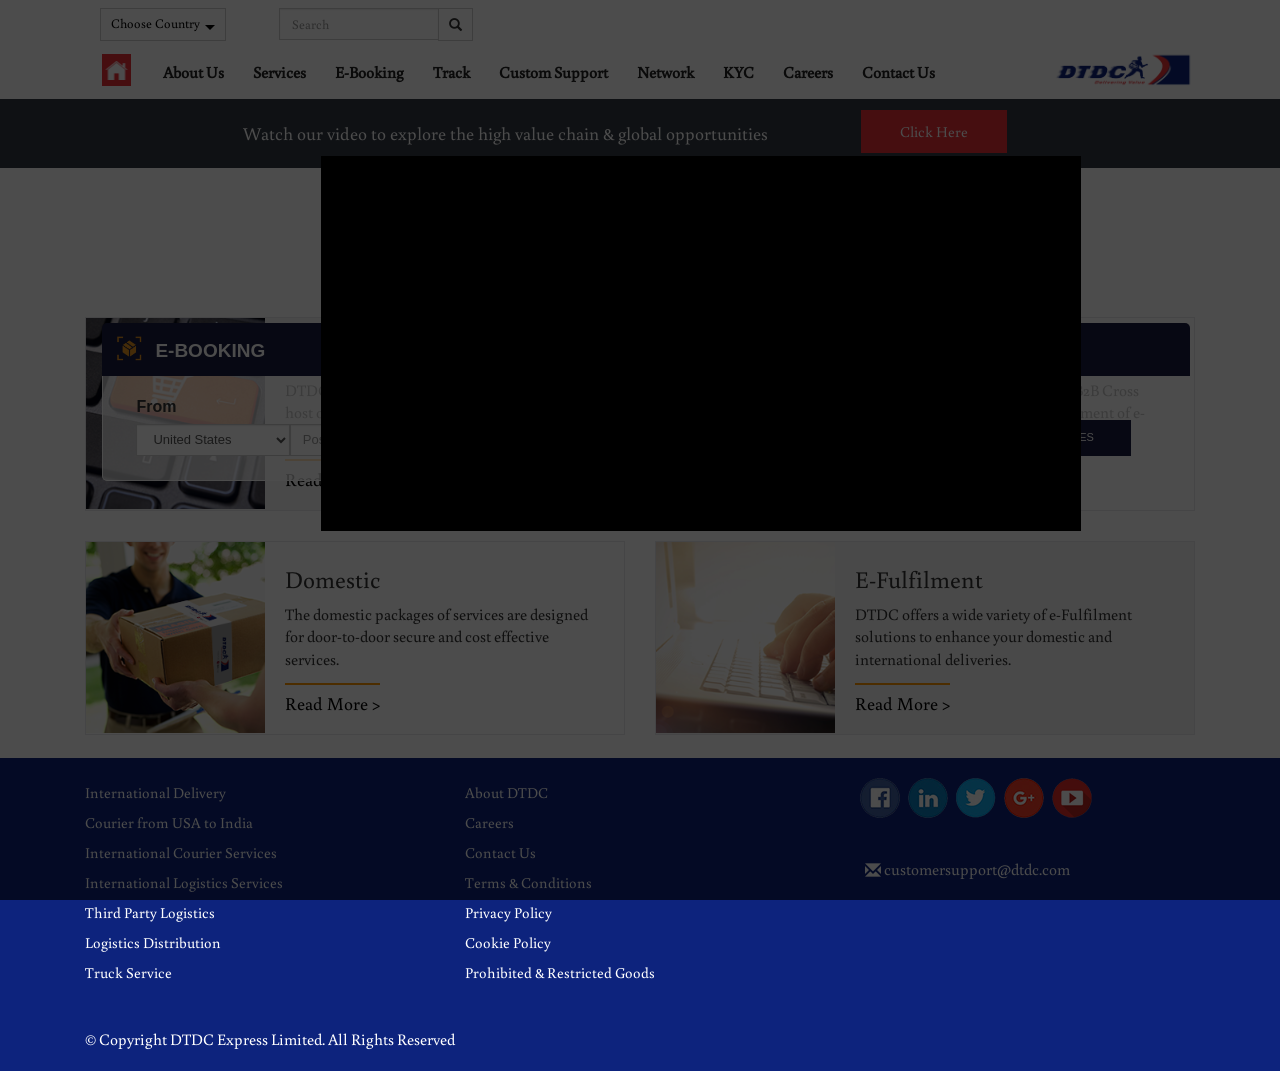
==== commit ce9ff717: "clean up" ====
--- a/usa.dtdc.com/index.html
+++ b/usa.dtdc.com/index.html
@@ -1,27 +1,12 @@
-<!DOCTYPE html PUBLIC "-//W3C//DTD XHTML+RDFa 1.0//EN"
-  "http://www.w3.org/MarkUp/DTD/xhtml-rdfa-1.dtd">
-<html lang="en" dir="ltr"
-  xmlns:content="http://purl.org/rss/1.0/modules/content/"
-  xmlns:dc="http://purl.org/dc/terms/"
-  xmlns:foaf="http://xmlns.com/foaf/0.1/"
-  xmlns:og="http://ogp.me/ns#"
-  xmlns:rdfs="http://www.w3.org/2000/01/rdf-schema#"
-  xmlns:sioc="http://rdfs.org/sioc/ns#"
-  xmlns:sioct="http://rdfs.org/sioc/types#"
-  xmlns:skos="http://www.w3.org/2004/02/skos/core#"
-  xmlns:xsd="http://www.w3.org/2001/XMLSchema#">
-
-<!-- Mirrored from usa.dtdc.com/ by HTTrack Website Copier/3.x [XR&CO'2014], Fri, 05 Aug 2022 10:51:00 GMT -->
-<!-- Added by HTTrack --><meta http-equiv="content-type" content="text/html;charset=utf-8" /><!-- /Added by HTTrack -->
-<head profile="http://www.w3.org/1999/xhtml/vocab">
+<!DOCTYPE html>
+<html lang="en" dir="ltr">
+<meta http-equiv="content-type" content="text/html;charset=utf-8" /><!-- /Added by HTTrack -->
   <meta charset="utf-8">
   <meta name="viewport" content="width=device-width, initial-scale=1.0">
-  <meta name="msvalidate.01" content="C4763968AB3D56D11F5A4DADD03E6157" />
   <meta http-equiv="Content-Type" content="text/html; charset=utf-8" />
 <link rel="alternate" type="application/rss+xml" title="usa.dtdc.com RSS" href="rss.xml" />
 <meta name="description" content="DTDC offers authentic and cost-effective international shipping &amp; courier services worldwide. Send your parcels, Courier from USA to India or any other location online." />
 <meta name="keywords" content="international shipping, courier from usa to india, courier to Europe from us, Parcel to india from usa" />
-<meta name="generator" content="Drupal 7 (https://www.drupal.org)" />
 <link rel="canonical" href="index.html" />
 <link rel="shortlink" href="index.html" />
 <link rel="shortcut icon" href="sites/usa.dtdc.com/themes/usa_dtdc/favicon.ico" type="image/vnd.microsoft.icon" />
@@ -33,18 +18,7 @@
 <link type="text/css" rel="stylesheet" href="sites/usa.dtdc.com/files/css/css_yqC3WNzkgxRwKhbJNWxr7toQ0ozy46OkKoOjopEDlo8.css" media="all" />
 <link type="text/css" rel="stylesheet" href="../netdna.bootstrapcdn.com/bootstrap/3.0.2/css/bootstrap.min.css" media="all" />
 <link type="text/css" rel="stylesheet" href="sites/usa.dtdc.com/files/css/css_lCVLOsdkvt8PtsaUast0T7B0lgYk3AbgLto9nsoGg1E.css" media="all" />
-  <!-- HTML5 element support for IE6-8 -->
-  <!--[if lt IE 9]>
-    <script src="//html5shiv.googlecode.com/svn/trunk/html5.js"></script>
-  <![endif]-->
-  <script>
-  (function(i,s,o,g,r,a,m){i['GoogleAnalyticsObject']=r;i[r]=i[r]||function(){
-	(i[r].q=i[r].q||[]).push(arguments)},i[r].l=1*new Date();a=s.createElement(o),
-	m=s.getElementsByTagName(o)[0];a.async=1;a.src=g;m.parentNode.insertBefore(a,m)
-	})(window,document,'script','../www.google-analytics.com/analytics.js','ga');
-	ga('create', 'UA-77916991-1', 'auto');
-	ga('send', 'pageview');
-  </script>
+
   <script src="sites/usa.dtdc.com/files/js/js__RLT4dZVyHjWeb0BjcozDX9y9EHfZf6b8wS_bg87Zl8.js"></script>
 <script src="sites/usa.dtdc.com/files/js/js_obFUyTbqtcoGQtszVI46l1_oD927PzlDtlr_ilpYBqE.js"></script>
 <script src="../netdna.bootstrapcdn.com/bootstrap/3.0.2/js/bootstrap.min.js"></script>
@@ -60,25 +34,7 @@
 });
 </script> 
 
-<!-- Google Tag Manager -->
-<script>(function(w,d,s,l,i){w[l]=w[l]||[];w[l].push({'gtm.start':
-new Date().getTime(),event:'gtm.js'});var f=d.getElementsByTagName(s)[0],
-j=d.createElement(s),dl=l!='dataLayer'?'&l='+l:'';j.async=true;j.src=
-'../www.googletagmanager.com/gtm5445.html?id='+i+dl;f.parentNode.insertBefore(j,f);
-})(window,document,'script','dataLayer','GTM-KQSDFZ');</script>
-<!-- End Google Tag Manager -->
-</head>
-<body class="html front not-logged-in no-sidebars page-node" >
-<!-- Google Tag Manager (noscript) -->
-<noscript><iframesrc="https://www.googletagmanager.com/ns.html?id=GTM-KQSDFZ"
-height="0" width="0" style="display:none;visibility:hidden"></iframe></noscript>
-<!-- End Google Tag Manager (noscript) -->
-  <div id="skip-link">
-    <a href="#main-content" class="element-invisible element-focusable">Skip to main content</a>
-  </div>
-    <style type="text/css">
-  
-</style>
+
 <!----------------------------------------Header block-------------------------------------------------------------->
 <div class="dd-home">
 	<header>
@@ -103,29 +59,29 @@
 			            <div class="dropdown">
                     <button class="btn dropdown-toggle" type="button" data-toggle="dropdown"><span aria-hidden="true"></span> Choose Country <span class="caret"></span></button>
 										<ul class="dropdown-menu">
-						<li class="gl"><a href="http://www.dtdc.com/"><span class="glyphicon glyphicon-globe">&nbsp;</span>Global</a></li>
-							<li class="in"><a href="http://dtdc.in/"><span>&nbsp;</span>India</a></li>
-			                <li class="au"><a href="http://dtdcaustralia.com.au/"><span>&nbsp;</span>Australia</a></li>
-			                <li class="bl"><a href="http://bangladesh.dtdc.com/"><span>&nbsp;</span>Bangladesh</a></li>
-			                <li class="ca"><a href="http://canada.dtdc.com/"><span>&nbsp;</span>Canada</a></li>
-			                <li class="ch"><a href="http://china.dtdc.com/"><span>&nbsp;</span>China</a></li>
+						<li class="gl"><a href="#/"><span class="glyphicon glyphicon-globe">&nbsp;</span>Global</a></li>
+							<li class="in"><a href="#"><span>&nbsp;</span>India</a></li>
+			                <li class="au"><a href="#"><span>&nbsp;</span>Australia</a></li>
+			                <li class="bl"><a href="#"><span>&nbsp;</span>Bangladesh</a></li>
+			                <li class="ca"><a href="#"><span>&nbsp;</span>Canada</a></li>
+			                <li class="ch"><a href="#"><span>&nbsp;</span>China</a></li>
 <!-- <li class="de"><a href="http://de.dtdc.com/"><span>&nbsp;</span>Germany</a></li> -->
-			                <li class="hk"><a href="http://hongkong.dtdc.com/"><span>&nbsp;</span>Hongkong</a></li> 
-<li class="isrl"><a href="https://dtdc.co.il/"><span>&nbsp;</span>Israel</a></li>
-			                <li class="kenya"><a href="http://kenya.dtdc.com/"><span>&nbsp;</span>Kenya</a></li>
-                      <li class="malaysia"><a href="http://malaysia.dtdc.com/"><span>&nbsp;</span>Malaysia</a></li>
-			                <li class="ne"><a href="http://nepal.dtdc.com/"><span>&nbsp;</span>Nepal</a></li>
+			                <li class="hk"><a href="#"><span>&nbsp;</span>Hongkong</a></li> 
+<li class="isrl"><a href="#"><span>&nbsp;</span>Israel</a></li>
+			                <li class="kenya"><a href="#"><span>&nbsp;</span>Kenya</a></li>
+                      <li class="malaysia"><a href="#"><span>&nbsp;</span>Malaysia</a></li>
+			                <li class="ne"><a href="#"><span>&nbsp;</span>Nepal</a></li>
                     <!-- <li class="oman"><a href="http://oman.dtdc.com/"><span>&nbsp;</span>Oman</a></li> -->
                       <!--  <li class="nz"><a href="http://nz.dtdc.com/"><span>&nbsp;</span>New Zealand</a></li>-->
                       <!-- <li class="pakistan"><a href="http://pakistan.dtdc.com/"><span>&nbsp;</span>Pakistan</a></li> -->
-			                <li class="sg"><a href="http://singapore.dtdc.com/"><span>&nbsp;</span>Singapore</a></li>
-			                <li class="sl"><a href="http://srilanka.dtdc.com/"><span>&nbsp;</span>Sri Lanka</a></li>
-			                <li class="du"><a href="http://uae.dtdc.com/"><span>&nbsp;</span>United Arab Emirates</a></li>
-			                <li class="uk"><a href="http://uk.dtdc.com/"><span>&nbsp;</span>United Kingdom</a></li>
-			                <li class="us"><a href="index.html"><span>&nbsp;</span>United States</a></li>
+			                <li class="sg"><a href="#"><span>&nbsp;</span>Singapore</a></li>
+			                <li class="sl"><a href="#"><span>&nbsp;</span>Sri Lanka</a></li>
+			                <li class="du"><a href="#"><span>&nbsp;</span>United Arab Emirates</a></li>
+			                <li class="uk"><a href="#"><span>&nbsp;</span>United Kingdom</a></li>
+			                <li class="us"><a href="#"><span>&nbsp;</span>United States</a></li>
 			              </ul>
 			            </div>
-                    <form class="navbar-form navbar-left form-search content-search" action="https://usa.dtdc.com/" method="post" id="search-block-form" accept-charset="UTF-8"><div><div>
+                    <form class="navbar-form navbar-left form-search content-search" action="./tracking/trackingpage.html" method="post" id="search-block-form" accept-charset="UTF-8"><div><div>
       <h2 class="element-invisible">Search form</h2>
     <div class="input-group"><input title="Enter the terms you wish to search for." placeholder="Search" class="form-control form-text" type="text" id="edit-search-block-form--2" name="search_block_form" value="" size="15" maxlength="128" /><span class="input-group-btn"><button type="submit" class="btn btn-default"><i class="icon glyphicon glyphicon-search" aria-hidden="true"></i></button></span></div><button class="element-invisible btn btn-primary form-submit" id="edit-submit" name="op" value="Search" type="submit">Search</button>
 <input type="hidden" name="form_build_id" value="form-87e2VJvkR6YWo-tZdGRXzyfo-J-rQVsh_zn1jbxkxGw" />
@@ -143,11 +99,11 @@
   <ul class="menu nav"><li class="first leaf active menu-mlid-224 first dd-active-home active"><a href="index.html" class="active">Home</a></li>
 <li class="leaf menu-mlid-377"><a href="about-us.html">About Us</a></li>
 <li class="leaf menu-mlid-916"><a href="international-logistics-trucking-services.html">Services</a></li>
-<li class="leaf menu-mlid-382"><a href="http://ebookingusa.dtdc.com/" class="track-event" target="_blank">E-Booking</a></li>
+<li class="leaf menu-mlid-382"><a href="#" class="track-event" target="_blank">E-Booking</a></li>
 <li class="leaf menu-mlid-896"><a href="track.html">Track</a></li>
 <li class="leaf menu-mlid-1121"><a href="custom-support-for-international-express-delivery.html">Custom Support</a></li>
 <li class="leaf menu-mlid-435"><a href="business-network.html" target="_self">Network</a></li>
-<li class="leaf menu-mlid-1161"><a href="http://www.dtdc.in/kyc/index.html?country=US" target="_blank">KYC</a></li>
+<li class="leaf menu-mlid-1161"><a href="#" target="_blank">KYC</a></li>
 <li class="leaf menu-mlid-891"><a href="careers.html">Careers</a></li>
 <li class="last leaf menu-mlid-408"><a href="contact-us-for-international-courier-shipping-services.html">Contact Us</a></li>
 </ul></div>
@@ -205,7 +161,7 @@
 	      <div class="header-yellow">
 	        <p>Track your shipment</p>
 	      </div>
-		  <form class="navbar-form navbar-left" action="https://usa.dtdc.com/" method="post" id="usa-tracking-form" accept-charset="UTF-8"><div><div class="radio"><div class="form-type-radios form-item-consigments form-item form-group">
+		  <form class="navbar-form navbar-left" action="./tracking/trackingpage.html" method="post" id="usa-tracking-form" accept-charset="UTF-8"><div><div class="radio"><div class="form-type-radios form-item-consigments form-item form-group">
   <div id="edit-consigments" class="form-radios"><div class="form-type-radio form-item-consigments form-item radio">
  <input type="radio" id="edit-consigments-0" name="consigments" value="0" checked="checked" class="form-radio" />  <label for="edit-consigments-0">Shipment Number </label>
 
@@ -226,7 +182,7 @@
 </div></form>      </div>
       <div class="track2">
 	     <div class="header-blue"><p>E-booking</p></div>
-		    <form class="navbar-form navbar-left" action="https://usa.dtdc.com/" method="post" id="zipcodeform" accept-charset="UTF-8"><div><div class="col-md-2 col-xs-8 pd-right countryselectM"><div class="form-type-select form-item-countrySelectBox form-item form-group">
+		    <form class="navbar-form navbar-left" action="#" method="post" id="zipcodeform" accept-charset="UTF-8"><div><div class="col-md-2 col-xs-8 pd-right countryselectM"><div class="form-type-select form-item-countrySelectBox form-item form-group">
   <label for="edit-countryselectbox">From </label>
  <select class="form-control form-select" id="edit-countryselectbox" name="countrySelectBox"><option value="AU">Australia</option><option value="CA">Canada</option><option value="IN">India</option><option value="SG">Singapore</option><option value="LK">Sri Lanka</option><option value="AE">United Arab Emirates</option><option value="GB">United Kingdom</option><option value="US" selected="selected">United States</option></select>
 </div>
@@ -302,7 +258,7 @@
   
   
       <div class="view-content">
-      <div class="views-form"><form class="navbar-form navbar-left" action="https://usa.dtdc.com/product-services" method="post" id="views-form-product-services-block-1" accept-charset="UTF-8"><div><input type="hidden" name="form_build_id" value="form-k2JFrngMca0eNu1yEpkK8ohCB1GgwNG9y9Hpx9mgaiI" />
+      <div class="views-form"><form class="navbar-form navbar-left" action="#" method="post" id="views-form-product-services-block-1" accept-charset="UTF-8"><div><input type="hidden" name="form_build_id" value="form-k2JFrngMca0eNu1yEpkK8ohCB1GgwNG9y9Hpx9mgaiI" />
 <input type="hidden" name="form_id" value="views_form_product_services_block_1" />
 <div class="item-list">    <ul>          <li class="views-row-odd views-row-first">  
   <div class="views-field views-field-php">        <span class="field-content"> <div class="row">
@@ -454,11 +410,11 @@
         
         <div class="col-sm-4 col-xs-12">
             <div class="dt-foot-social col-xs-12">
-                <a href="https://www.facebook.com/DTDC-Express-Inc-588919777931328/" target="_blank"><img src="sites/uae.dtdc.com/themes/uae_dtdc/images/facebook.png" alt="" title=""></a>
-                <a href="https://www.linkedin.com/company/dtdc-courier-&amp;-cargo-pvt-ltd" target="_blank"><img src="sites/uae.dtdc.com/themes/uae_dtdc/images/linkedin.png" alt="" title=""> </a>
-                <a href="https://twitter.com/DTDC_USA" target="_blank"><img src="sites/uae.dtdc.com/themes/uae_dtdc/images/twitter.png" alt="" title=""> </a>
-                <a href="https://plus.google.com/104727912127336791002/posts" target="_blank"><img src="sites/uae.dtdc.com/themes/uae_dtdc/images/googleplus.png" alt="" title=""></a>
-                <a href="https://www.youtube.com/user/dtdcindia" target="_blank"><img src="sites/uae.dtdc.com/themes/uae_dtdc/images/youtube.png" alt="" title=""></a>
+                <a href="#" target="_blank"><img src="sites/uae.dtdc.com/themes/uae_dtdc/images/facebook.png" alt="" title=""></a>
+                <a href="#" target="_blank"><img src="sites/uae.dtdc.com/themes/uae_dtdc/images/linkedin.png" alt="" title=""> </a>
+                <a href="#" target="_blank"><img src="sites/uae.dtdc.com/themes/uae_dtdc/images/twitter.png" alt="" title=""> </a>
+                <a href="#" target="_blank"><img src="sites/uae.dtdc.com/themes/uae_dtdc/images/googleplus.png" alt="" title=""></a>
+                <a href="#" target="_blank"><img src="sites/uae.dtdc.com/themes/uae_dtdc/images/youtube.png" alt="" title=""></a>
             </div>
             <div class="col-xs-12"> <a class="dt-mail-foot" href="mailto:customersupport@dtdc.com"><i class="glyphicon glyphicon-envelope"></i> customersupport@dtdc.com</a> </div>
         </div>
@@ -496,7 +452,7 @@
   <div class="views-slideshow-cycle-main-frame-row-item views-row views-row-0 views-row-odd views-row-first">
     
   <span class="views-field views-field-field-slider-image">        <span class="field-content"><img typeof="foaf:Image" src="sites/usa.dtdc.com/files/styles/popup_slider/public/KYC_Banner_KYC133c.jpg?itok=BKnCRs8P" width="750" height="275" alt="" /></span>  </span>  
-  <div class="views-field views-field-field-ename-1">        <div class="field-content"><a href="https://ebookinguk.dtdc.com/" class="popup-slider-link" target="_blank">click here</a></div>  </div>  
+  <div class="views-field views-field-field-ename-1">        <div class="field-content"><a href="#" class="popup-slider-link" target="_blank">click here</a></div>  </div>  
   <div class="views-field views-field-field-fname-1">        <div class="field-content"><a href="themes/usa_dtdc/documents/DTDC_KYC_Authorization_Letter.html" class="bottom-left-link" target="_blank">Document Link</a></div>  </div></div>
 </div>
 </div>
@@ -723,5 +679,4 @@
 </style>  <script src="sites/usa.dtdc.com/files/js/js_B2uv6dkjoYobfQVyuXdchgrpnnx4oM0TkP_bDVf8Qrg.js"></script>
 </body>
 
-<!-- Mirrored from usa.dtdc.com/ by HTTrack Website Copier/3.x [XR&CO'2014], Fri, 05 Aug 2022 10:51:29 GMT -->
 </html>
